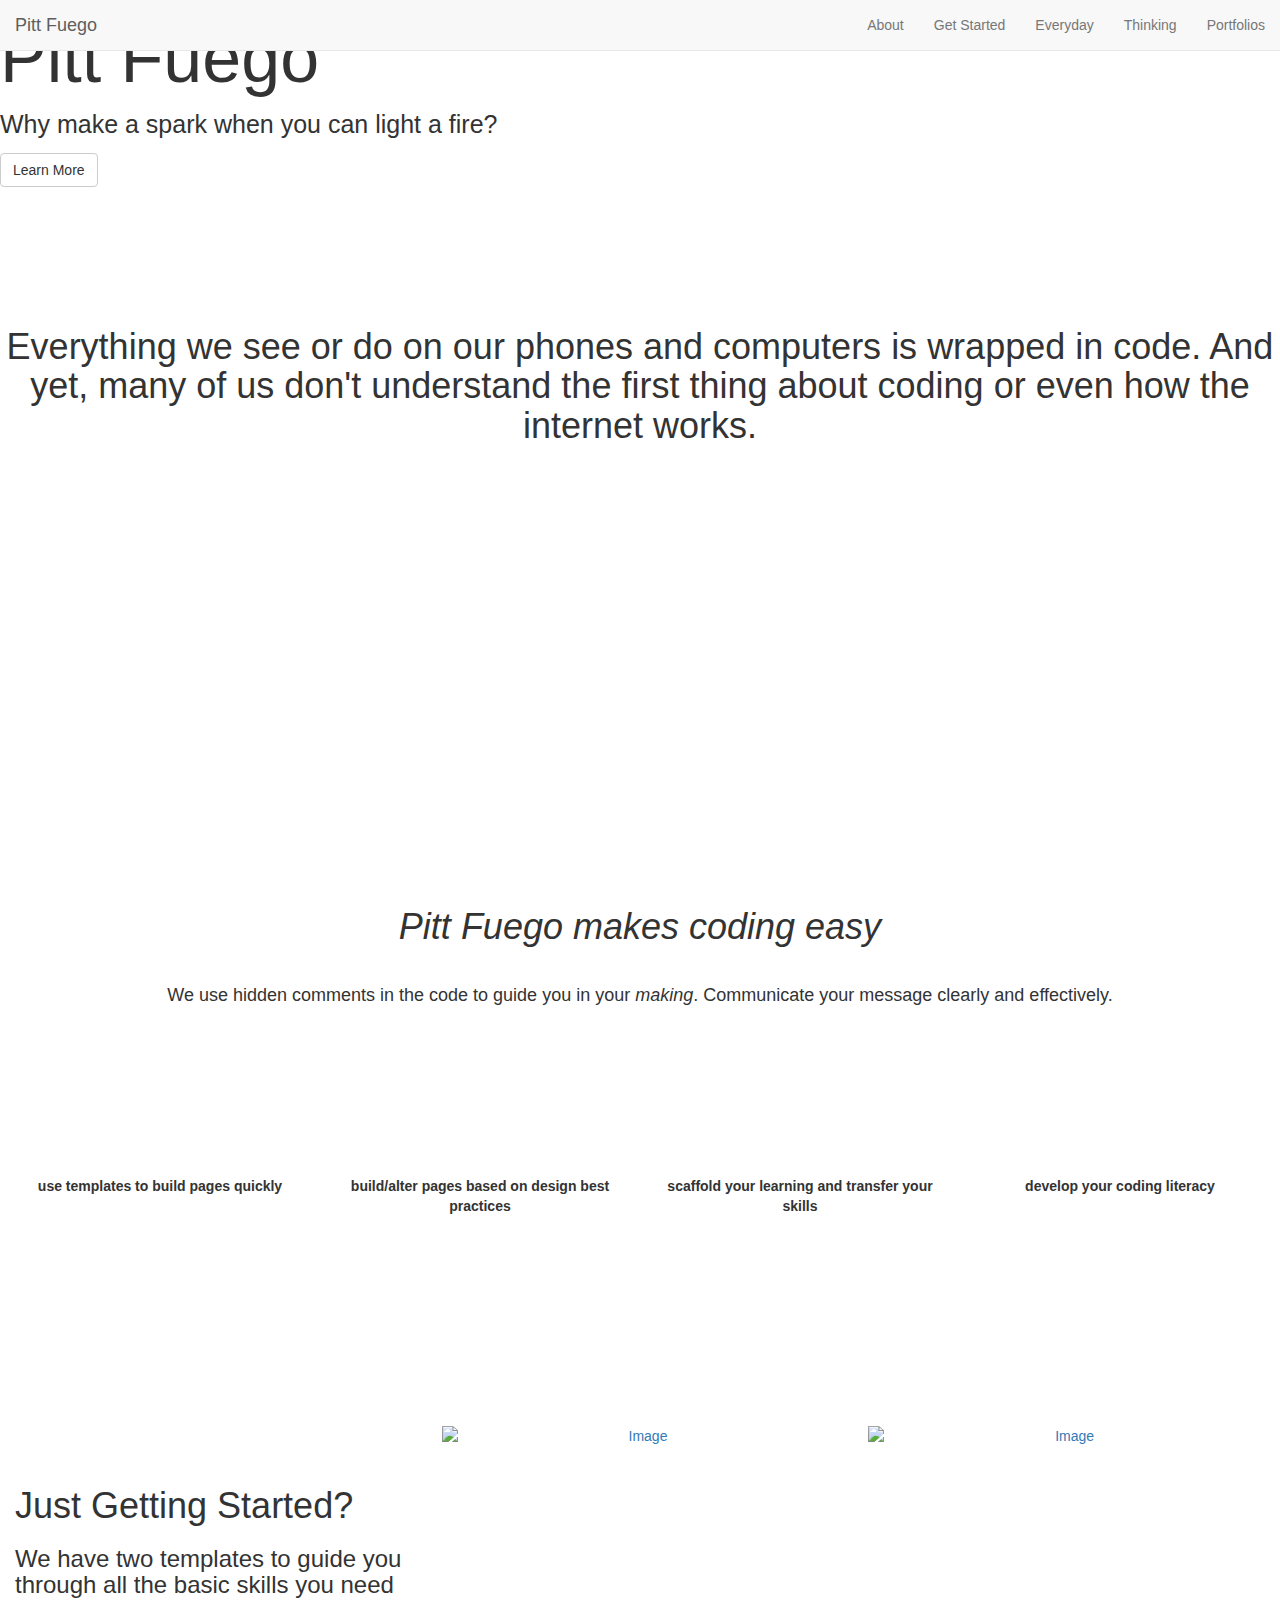
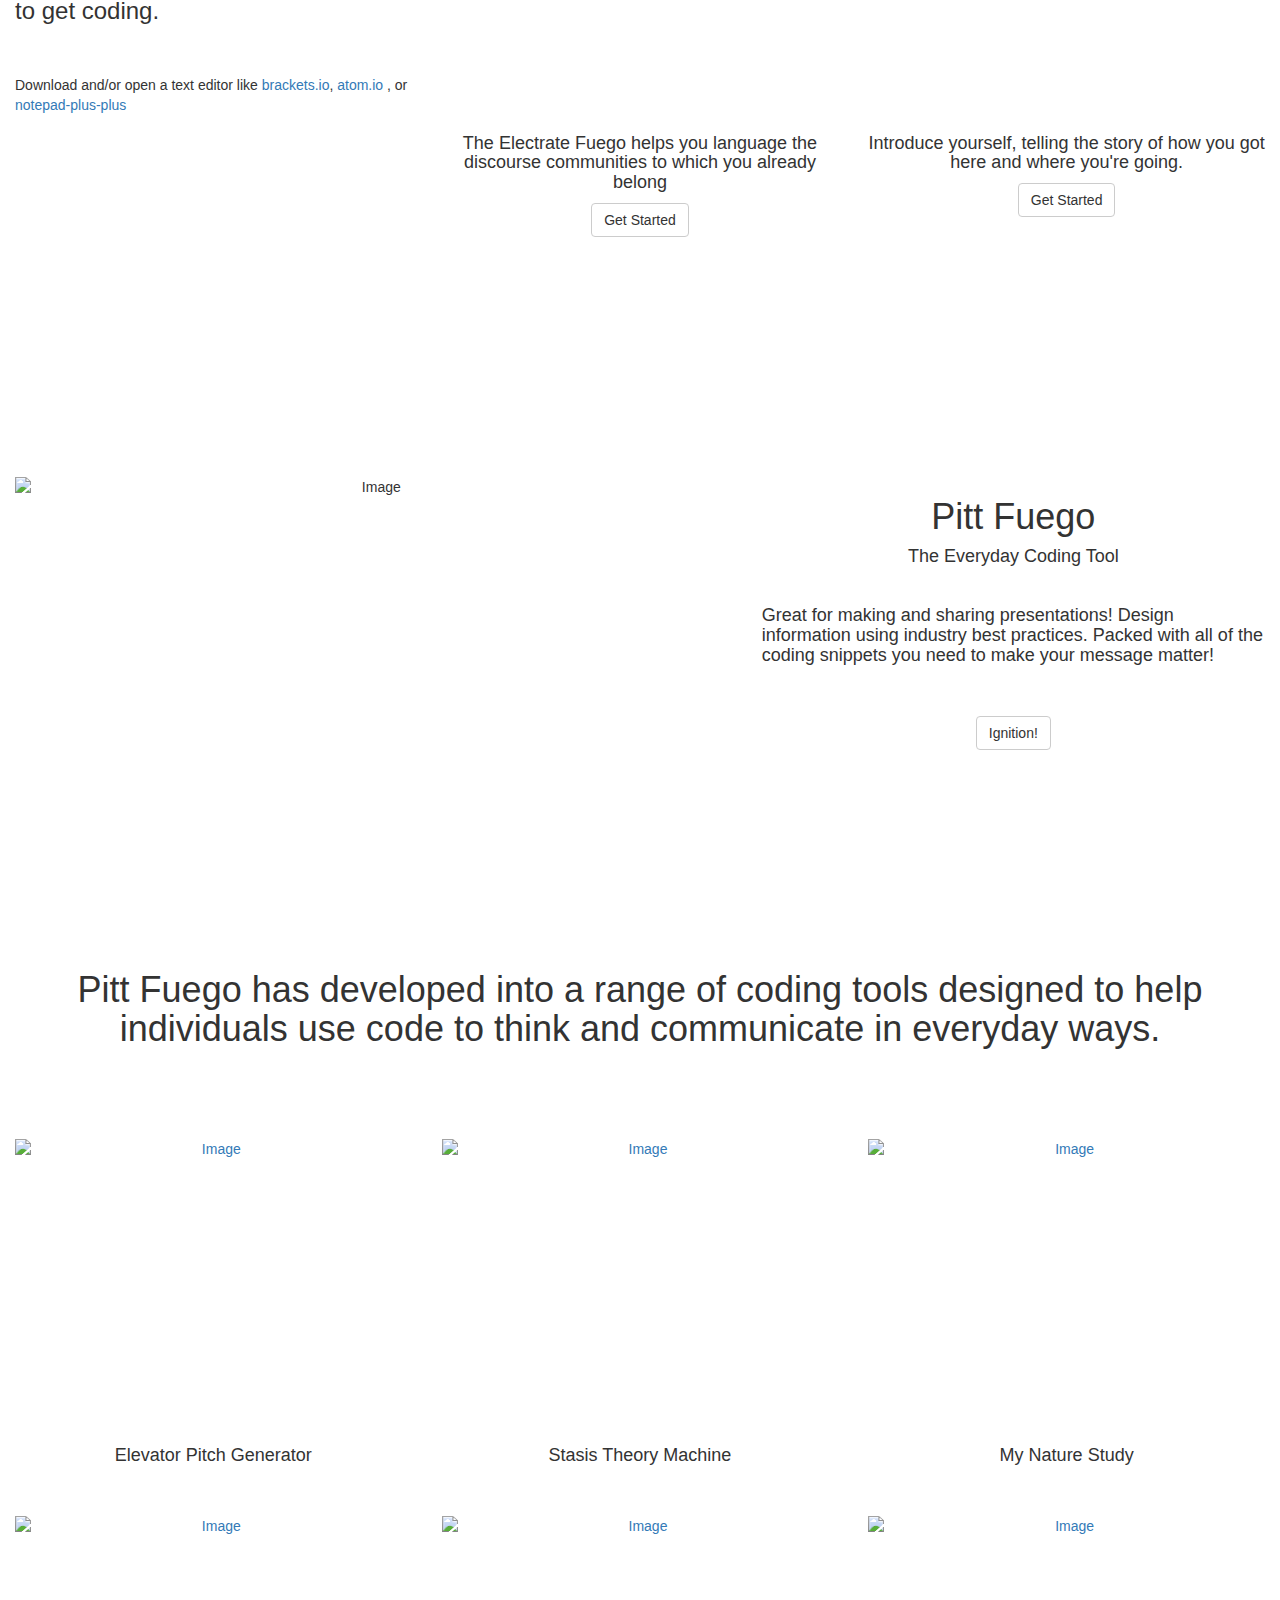
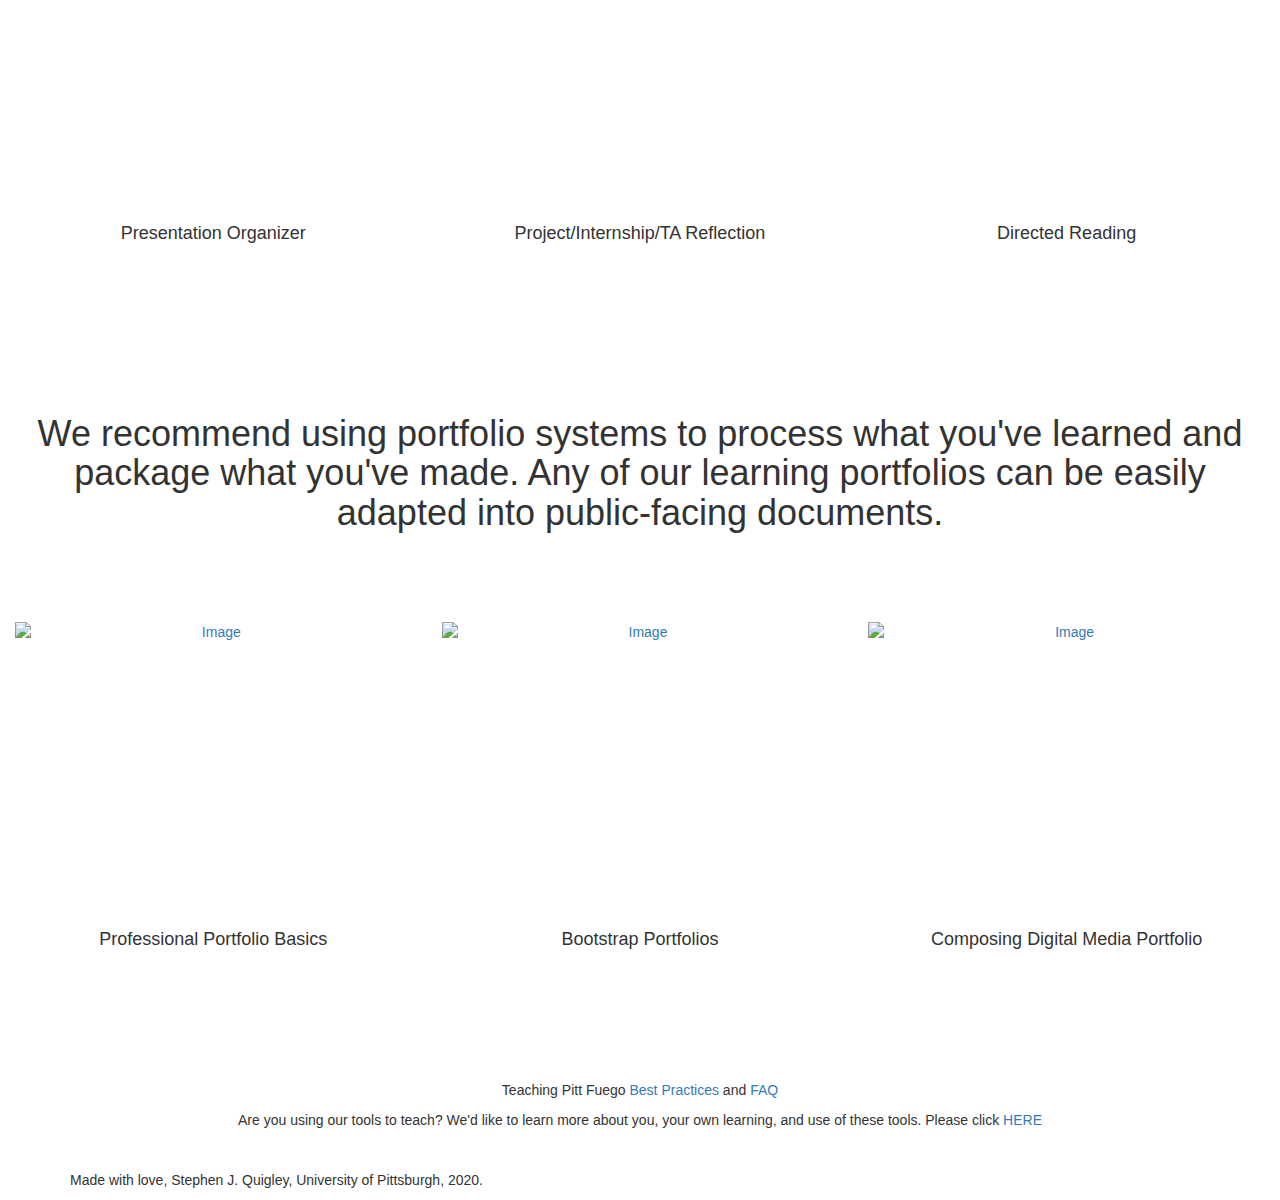
==== index.html @ 37f0c93a "Add files via upload" ====
<!DOCTYPE html>
<html lang="en">
<head>
    
  <title>Pitt Fuego</title>
  <meta charset="utf-8">
  <meta name="viewport" content="width=device-width, initial-scale=1">
    <link rel="stylesheet" type="text/css" href="style.css">
     <link rel="stylesheet" href="https://maxcdn.bootstrapcdn.com/bootstrap/3.4.1/css/bootstrap.min.css">
     <script src="https://ajax.googleapis.com/ajax/libs/jquery/3.5.1/jquery.min.js">  </script>
  <script src="https://maxcdn.bootstrapcdn.com/bootstrap/3.4.1/js/bootstrap.min.js">  </script>
     <script src="https://use.fontawesome.com/releases/v5.13.0/js/all.js" crossorigin="anonymous"></script>
    </head>
    

<body id="myPage" data-spy="scroll" data-target=".navbar" data-offset="50">
  <nav class="navbar navbar-default navbar-fixed-top">
  <div class="container-fluid">
    <div class="navbar-header">
      <button type="button" class="navbar-toggle" data-toggle="collapse" data-target="#myNavbar">
        <span class="icon-bar"></span>
        <span class="icon-bar"></span>
        <span class="icon-bar"></span>
      </button>
      <a class="navbar-brand" href="#">Pitt Fuego</a>
    </div>
    <div class="collapse navbar-collapse" id="myNavbar">
      <ul class="nav navbar-nav navbar-right">
        <li><a href="#About">About</a></li>
        <li><a href="#Start">Get Started</a></li>
        <li><a href="#Everyday">Everyday</a></li>
        <li><a href="#Thinking">Thinking</a></li>
        <li><a href="#Portfolio">Portfolios</a></li>
      </ul>
    </div>
  </div>
</nav> 
    
    
    
    
    <div class="hero-image">
  <div class="hero-text">
    <h1 style="font-size:70px;">Pitt Fuego</h1>
    <p style="font-size:25px;">Why make a spark when you can light a fire?</p>
      <a href="#About"> 
          <button type="button" class="btn btn-default">Learn More</button>
      </a>
  </div>
</div>
  
    
    
    
    
<div id="About" class="block-quote-lg text-center">
   <br><br>
          <div class="row" style="height:60vh">
                <div class="col-sm-12">

   <br>
<br>
<br>
<br>     
<h1>Everything we see or do on our phones and computers is wrapped in code. And yet, many of us don't understand the first thing about coding or even how the internet works.</h1>             
</div>
        </div>
    </div>

    

<div class="parallax-1" id="img-1"></div>
    
    
      
    
<div class="container-fluid text-center">
<br>
<br>
<br>
<br>
<br>
<br>
<div class="row">
    <h1><em>Pitt Fuego makes coding easy</em></h1>
<br>
<div class="block-quote-md text-center">
    <h4>We use hidden comments in the code to guide you in your <em>making</em>. Communicate your message clearly and effectively.</h4> 
    </div>
    </div>
<br>
<br>
<br>
<br>   
<br>
<br>

  
   <div class="row">

<div class="col-lg-3 col-md-6 text-center">
  <i class="fas fa-6x fa-copy text-primary mb-4"></i>
 <br>
     <br>
    <p><b>use templates to build pages quickly</b></p>
       </div>
       
<div class="col-lg-3 col-md-6 text-center">
    <i class="fas fa-6x fa-edit text-primary mb-4"></i>
<br>
     <br>
    <p><b>build/alter pages based on design best practices</b></p>
       </div>
 
<div class="col-lg-3 col-md-6 text-center">
    <i class="fas fa-6x fa-users-cog text-primary mb-4"></i>
<br>
     <br>
    <p><b>scaffold your learning and transfer your skills</b></p>
       </div> 

<div class="col-lg-3 col-md-6 text-center">
    <i class="fas fa-6x fa-laptop text-primary mb-4"></i>
<br>
     <br>
    <p><b>develop your coding literacy</b></p>
       </div>
       </div>
    </div>
    
    

<br>
<br>
<br>
<br>
 
    
<div id="Start" class="container-fluid bg-b">
<br>
<br>
<br>
<br> 
<br>
<br>
     <div class="row">
    <div class="col-sm-4">
        <br>
        <br>
<h1>Just Getting Started?</h1>
        
<h3>We have two templates to guide you through all the basic skills you need to get coding.</h3>
   <br> 
    <br>
        <p> Download and/or open a text editor like <a href="https://brackets.io">brackets.io</a>, <a href=https://atom.io>atom.io </a>, or <a href="notepad-plus-plus.org"> notepad-plus-plus</a></p>
    </div>
               
        <div class="col-sm-4 text-center">
             <a class="portfolio-link" data-toggle="modal" href="#portfolioModal1">
         <div class="hover">
             <div class="embed-responsive embed-responsive-4by3">
               <img src="john.png" class="img-responsive" alt="Image" > 
             </div>
                 </div>
             </a>
                 <h4>The Electrate Fuego helps you language the discourse communities to which you already belong</h4>
             <a class="portfolio-link" data-toggle="modal" href="#portfolioModal1">
          <button type="button" class="btn btn-default">Get Started</button>
      </a>     
         </div> 
       
          <div class="col-sm-4 text-center">
               <a class="portfolio-link" data-toggle="modal" href="#portfolioModal2">
         <div class="hover">
             <div class="embed-responsive embed-responsive-4by3">
               <img src="Iam.png" class="img-responsive" alt="Image" > 
                   </div>
                   </div>
              </a>
                 <h4>Introduce yourself, telling the story of how you got here and where you're going.</h4>
          <a class="portfolio-link" data-toggle="modal" href="#portfolioModal2">
          <button type="button" class="btn btn-default">Get Started</button>
      </a>    
         </div>
    </div>
<br>
<br>
<br>
<br>
<br>
<br> 
    </div>
  
    
<div id="Everyday" class="container-fluid">
<br>
<br>
<br>
<br> 
<br>
<br>
       <div class="row">
           
            <div class="col-sm-7">
               <img src="fuego.png" class="img-responsive text-center" alt="Image"> 
              </div> 
               
           
<div class="col-sm-5 text-center">
<h1>Pitt Fuego</h1>
<h4>The Everyday Coding Tool</h4>
        <br>
<div class="text-left">
<h4>Great for making and sharing presentations! Design information using industry best practices. Packed with all of the coding snippets you need to make your message matter!</h4>
    </div>
    <br>
        <br>  
<div>
             <a class="portfolio-link" data-toggle="modal" href="#portfolioModal3">
     <button type="button" class="btn btn-default">Ignition!</button>    
        </a>       
    </div>
                      
            
              </div>
           </div>
<br>
<br> 
<br>
<br>
<br>
<br>
</div>
    
    
       
    
    
<div id="Thinking" class="container-fluid text-center bg-b" style="">
   <br>
    <br>
    <br>
  <br>
      
<div class="row">
<div class="block-quote-lg text-center">
        <h1>Pitt Fuego has developed into a range of coding tools designed to help individuals use code to think and communicate in everyday ways. 
        </h1>
    </div>
    </div>
    
       <br>
    <br>
    <br>
  <br>
    
<div class="row">
              <div class="col-sm-4">
                 <a class="portfolio-link" data-toggle="modal" href="#portfolioModal4">
         <div class="hover">
             <div class="embed-responsive embed-responsive-4by3">
               <img src="elevator.png" class="img-responsive" alt="Image" > 
                     </div>
                     </div>
                  </a>
                 <h4 style="text-align: center">Elevator Pitch Generator</h4>
              </div>
    
              <div class="col-sm-4">
                  <a class="portfolio-link" data-toggle="modal" href="#portfolioModal5">
         <div class="hover">
             <div class="embed-responsive embed-responsive-4by3">
               <img src="stasis.png" class="img-responsive" alt="Image" > 
                      </div>
                      </div>
                  </a>
                 <h4 style="text-align: center">Stasis Theory Machine</h4>
              </div>

    
            <div class="col-sm-4">
                <a class="portfolio-link" data-toggle="modal" href="#portfolioModal6">
         <div class="hover">
             <div class="embed-responsive embed-responsive-4by3">
               <img src="nature.png" class="img-responsive" alt="Image" > 
             </div>
                    </div>
                </a>
                 <h4 style="text-align: center">My Nature Study</h4>
              </div>
    
    </div>
    
    <br>
    <br>
    
   
    <div class="row">
              <div class="col-sm-4">
                 <a class="portfolio-link" data-toggle="modal" href="#portfolioModal7">
         <div class="hover">
             <div class="embed-responsive embed-responsive-4by3">
               <img src="code.jpg" class="img-responsive" alt="Image" > 
                     </div>
                     </div>
                  </a>
                 <h4 style="text-align: center">Presentation Organizer</h4>
              </div>
     
        <div class="col-sm-4">
                 <a class="portfolio-link" data-toggle="modal" href="#portfolioModal8">
         <div class="hover"> 
                          <div class="embed-responsive embed-responsive-4by3">
               <img src="project.png" class="img-responsive" alt="Image" > 
                     </div>
              </div>
                  </a>
                 <h4 style="text-align: center">Project/Internship/TA Reflection</h4>
              </div>
        
          <div class="col-sm-4">
                 <a class="portfolio-link" data-toggle="modal" href="#portfolioModal9">
         <div class="hover"> 
                          <div class="embed-responsive embed-responsive-4by3">
               <img src="directedreading.png" class="img-responsive" alt="Image" > 
                     </div>
              </div>
                  </a>
                 <h4 style="text-align: center">Directed Reading</h4>
              </div>

    
            
    
    </div>
      <br>
    <br>
    <br>
    <br>
    <br>
    </div>
    
    
    
<div id="Portfolio" class="container-fluid text-center">
   <br><br>
<div class="block-quote-lg text-center">
    <h1>We recommend using portfolio systems to process what you've learned and package what you've made. Any of our learning portfolios can be easily adapted into public-facing documents.</h1> 
    </div>
    <br>
    <br>
    <br>
    <br>

    
       <div class="row">
             
               <div class="col-sm-4">
                 <a class="portfolio-link" data-toggle="modal" href="#portfolioModal13">
                <div class="hover"> 
                 <div class="embed-responsive embed-responsive-4by3">
               <img src="portfolio.png" class="img-responsive" alt="Image" > 
                     </div>
              </div>
                  </a>
                 <h4 style="text-align: center">Professional Portfolio Basics</h4>
              </div>
           
           
            <div class="col-sm-4">
                 <a class="portfolio-link" data-toggle="modal" href="#portfolioModal14">
         <div class="hover"> 
                 <div class="embed-responsive embed-responsive-4by3">
               <img src="bootstrap.png" class="img-responsive" alt="Image" > 
                     </div>
              </div>
                  </a>
                 <h4 style="text-align: center">Bootstrap Portfolios</h4>
              </div>


               <div class="col-sm-4">
                 <a class="portfolio-link" data-toggle="modal" href="#portfolioModal15">
         <div class="hover"> 
                          <div class="embed-responsive embed-responsive-4by3">
               <img src="digitalmediacourse.png" class="img-responsive" alt="Image" > 
                     </div>
              </div>
                  </a>
                 <h4 style="text-align: center">Composing Digital Media Portfolio</h4>
              </div>
           
                 
 </div>
<br>
<br>
<br>
<br>
 </div>
   <br>
<br> 

    <footer>
    <div class="container">
        
        <div class="block-quote-lg text-center">
            <p>Teaching Pitt Fuego <a href="https://github.com/Pitt-Fuego/Best_Practices.md">Best Practices</a> and <a href="https://github.com/Pitt-Fuego/FAQ.md">FAQ</a></p>
            
            
            <p>Are you using our tools to teach? We'd like to learn more about you, your own learning, and use of these tools. Please click <a href="">HERE</a></p>
     <br>
     <p></p>
    </div>
        
        
      <p>Made with love, Stephen J. Quigley, University of Pittsburgh, 2020.</p>
      </div>
  </footer>
 
        
    </body>  
</html>

    
    
        
             
               <!-- Modal 1-->
        <div class="portfolio-modal modal fade" id="portfolioModal1" tabindex="-1" role="dialog" aria-hidden="true">
    <div class="modal-dialog">
      <div class="modal-content">
        <div class="container">
          <div class="row justify-content-center">
            <div class="col-lg-6">
              <div class="modal-body ">
                   <button type="button" class="close" data-dismiss="modal">&times;</button>
                   <h2 class="text-uppercase">Electrate Fuego</h2>
                                    <p class="item-intro text-muted">Electracy Coding Tools</p>
                <img class="img-responsive" src="john.png" style="width: 550px" alt="">
        
                  <p style="max-width:550px">Hello, maker! Welcome to the Electrate Fuego web design tutorial. I'm glad you found it – for this might be a real intersection on your way to becoming. You'll make a really cool web document that not only introduces you to the other people, but will help you process how different discourse communities in your life have contributed to your arrival in this space -virtual and actual - and also contribute to where you might be going.</p> 

                  <p>See the GITHUB PROJECT <a href= "https://github.com/Pitt-Fuego/Electrate-Fuego">HERE</a> View the Demo <a href="https://pitt-fuego.github.io/Electrate-Fuego/"> HERE</a></p>
                <br>
                  
                  <button class="btn btn-primary" data-dismiss="modal" type="button">
                  <i class="fas fa-times"></i>
                  Close Project</button>
              </div>
            </div>
          </div>
        </div>
      </div>
    </div>
  </div>

             
                           <!-- Modal 2-->
        <div class="portfolio-modal modal fade" id="portfolioModal2" tabindex="-1" role="dialog" aria-hidden="true">
    <div class="modal-dialog">
      <div class="modal-content">
        <div class="container">
          <div class="row justify-content-center">
            <div class="col-lg-6">
              <div class="modal-body ">
                   <button type="button" class="close" data-dismiss="modal">&times;</button>
                  <h2 class="text-uppercase">I AM - A Project in Becoming</h2>
                                    <p class="item-intro text-muted">A great tool for making introductions</p>
                <img class="img-responsive" src="Iam.png" style="width: 550px" alt="">
        

                  <p style="max-width:550px">Using this tool, you'll use the questions of stasis theory to figure out where you stand and where you're going. You'll also learn the basics of reading through code, add/modify content, and gain a better understanding of computer science</p>
                      
                  <p>See the GITHUB PROJECT <a href= "https://github.com/Pitt-Fuego/I-am-a-project-in-becoming">HERE</a> View the Demo <a href="https://pitt-fuego.github.io/I-am-a-project-in-becoming/"> HERE</a></p>
                  <br>
                <button class="btn btn-primary" data-dismiss="modal" type="button">
                  <i class="fas fa-times"></i>
                  Close Project</button>
              </div>
            </div>
          </div>
        </div>
      </div>
    </div>
  </div>

                        <!-- Modal 3-->
           <div class="portfolio-modal modal fade" id="portfolioModal3" tabindex="-1" role="dialog" aria-hidden="true">
    <div class="modal-dialog">
      <div class="modal-content">
        <div class="container">
          <div class="row justify-content-center">
            <div class="col-lg-6">
              <div class="modal-body ">
                   <button type="button" class="close" data-dismiss="modal">&times;</button>
                  <h2 class="text-uppercase">Pitt Fuego</h2>
                                    <p class="item-intro text-muted">The everyday coding tool!</p>
                <img class="img-responsive" src="fuego.png" style="width: 550px" alt="">
        
                  <p style="max-width:550px">Pitt Fuego is designed to be fast and light. Add elements that will look good on any screen, whether you're trying to circulate a message of make a keynote visual aid. Add a QR code link to the project, and your audience will be able to easily take your message home in their pockets. Pretty cool, right?</p> 

                  <p> See the GITHUB PROJECT  <a href="https://github.com/Pitt-Fuego/pitt-fuego"> HERE</a> View the Demo <a href="https://pitt-fuego.github.io/pitt-fuego/"> HERE</a></p>
                  <br>
                <button class="btn btn-primary" data-dismiss="modal" type="button">
                  <i class="fas fa-times"></i>
                  Close Project</button>
              </div>
            </div>
          </div>
        </div>
      </div>
    </div>
  </div>

                        <!-- Modal 4-->
        <div class="portfolio-modal modal fade" id="portfolioModal4" tabindex="-1" role="dialog" aria-hidden="true">
    <div class="modal-dialog">
      <div class="modal-content">
        <div class="container">
          <div class="row justify-content-center">
            <div class="col-lg-6">
              <div class="modal-body ">
                   <button type="button" class="close" data-dismiss="modal">&times;</button>
                  <h2 class="text-uppercase">Elevator Pitch Generator</h2>
                                    <p class="item-intro text-muted">Did you know the Greeks invented the elevator?</p>
                <img class="img-responsive" src="elevator.png" style="width: 550px" alt="">
        
                  <p style="max-width:550px">It's true. The Greeks invented the elevator, and quickly realized the awkward communication that results when one is locked in a box with their interlocutor. Luckily, in addition to being great inventors, the Greeks were also skilled rhetoricians.</p>
                  <p style="max-width:550px"> Open this generator and follow the directions to utilize the available means of persuasion to concisely language exactly what you want to say. The result: an elevator pitch. <em>Ding!</em> - Doors Closing - How high do you want to go?"</p> 

                  <p> See the GITHUB PROJECT <a href="https://github.com/Pitt-Fuego/elevator-pitch-generator">HERE</a> View the Demo <a href="https://pitt-fuego.github.io/elevator-pitch-generator">HERE</a></p>
                  <br>
                <button class="btn btn-primary" data-dismiss="modal" type="button">
                  <i class="fas fa-times"></i>
                  Close Project</button>
              </div>
            </div>
          </div>
        </div>
      </div>
    </div>
  </div>

                        <!-- Modal 5-->
        <div class="portfolio-modal modal fade" id="portfolioModal5" tabindex="-1" role="dialog" aria-hidden="true">
    <div class="modal-dialog">
      <div class="modal-content">
        <div class="container">
          <div class="row justify-content-center">
            <div class="col-lg-6">
              <div class="modal-body ">
                   <button type="button" class="close" data-dismiss="modal">&times;</button>
                  <h2 class="text-uppercase">Stasis Theory Machine</h2>
                                    <p class="item-intro text-muted">The original global positioning tool</p>
                <img class="img-responsive" src="stasis.png" style="width: 550px" alt="">
        
                    <p style="max-width:550px">Most people would say the goal of stasis theory is a kind of stopping. But I would argue that we're actually figuring out how and why people are moving in different directions and different speeds in relation to one another. I like to use stasis theory to better understand this movement with the goal of addressing my own direction and speed, and possibly convincing others to do the same.</p> 
                  
                  <p style="max-width:550px">In this doc., you will work through the four questions of stasis: conjecture, definition, quality, and policy. This method is tried and true, 100% guaranteed to help you say something meaningful about almost anything. While the Greeks used it to help them explore questions and issues, the design can easily be adapted to other ends. </p> 
                
                      <p>See the GITHUB PROJECT <a href= "https://github.com/Pitt-Fuego/stasis-theory-machine">HERE</a> View the Demo <a href="https://pitt-fuego.github.io/stasis-theory-machine/">HERE</a></p>
                  <br>
                  <br>
                <button class="btn btn-primary" data-dismiss="modal" type="button">
                  <i class="fas fa-times"></i>
                  Close Project</button>  
              </div>
            </div>
          </div>
        </div>
      </div>
    </div>
  </div>

                        <!-- Modal 6-->
        <div class="portfolio-modal modal fade" id="portfolioModal6" tabindex="-1" role="dialog" aria-hidden="true">
    <div class="modal-dialog">
      <div class="modal-content">
        <div class="container">
          <div class="row justify-content-center">
            <div class="col-lg-6">
              <div class="modal-body ">
                   <button type="button" class="close" data-dismiss="modal">&times;</button>
                  <h2 class="text-uppercase">My Nature Study</h2>
                                    <p class="item-intro text-muted">Embed in nature and learn to code our networked ecology</p>
                <img class="img-responsive" src="nature.png" style="width: 550px" alt="">
        
                  <p style="max-width:550px">We've adapted the holistic, nature-centered methods we witnessed in the field to create My Nature Study, a coding template offering students an opportunity to work with tools to construct meaning in their world. Through this project of languaging and communicating their relationship with the natural environment, students will learn essential computer science concepts and learn to read/edit .html and .css documents.</p> 

                  <p>See the Project Page <a href="https://sjquigley.github.io/mutimodal-nature-studies/">HERE</a></p>
                  <br>
                <button class="btn btn-primary" data-dismiss="modal" type="button">
                  <i class="fas fa-times"></i>
                  Close Project</button>
              </div>
            </div>
          </div>
        </div>
      </div>
    </div>
  </div>

                        <!-- Modal 7-->
        <div class="portfolio-modal modal fade" id="portfolioModal7" tabindex="-1" role="dialog" aria-hidden="true">
    <div class="modal-dialog">
      <div class="modal-content">
        <div class="container">
          <div class="row justify-content-center">
            <div class="col-lg-6">
              <div class="modal-body ">
                   <button type="button" class="close" data-dismiss="modal">&times;</button>
                  <h2 class="text-uppercase">Presentation Organizers</h2>
                                    <p class="item-intro text-muted">Lean on the available means of persuasion to help you organize your message</p>
                <img class="img-responsive" src="code.jpg" style="width: 550px" alt="">
        
                  <p style="max-width:550px">Lean on the available means of persuasion to help you organize your message</p> 
                  
                  <br>

                  <p>Coming Soon! <a href=""></a></p>
                <button class="btn btn-primary" data-dismiss="modal" type="button">
                  <i class="fas fa-times"></i>
                  Close Project</button>
              </div>
            </div>
          </div>
        </div>
      </div>
    </div>
  </div>


 <!-- Modal 8-->
        <div class="portfolio-modal modal fade" id="portfolioModal8" tabindex="-1" role="dialog" aria-hidden="true">
    <div class="modal-dialog">
      <div class="modal-content">
        <div class="container">
          <div class="row justify-content-center">
            <div class="col-lg-6">
              <div class="modal-body ">
                   <button type="button" class="close" data-dismiss="modal">&times;</button>
                  <h2 class="text-uppercase">Project/Internship/TA Reflection</h2>
                                    <p class="item-intro text-muted">Process and Package your Experience</p>
                <img class="img-responsive" src="project.png" style="width: 550px" alt="">
        <br>
                  <p style="max-width:550px">In this project, you will make a really cool web document that helps you process your learning experience, learn a little bit about coding, and strategically package the work you have accomplished in your project/internship/teaching assistantship.</p> 

                  <p>See the Project Page <a href= "https://github.com/Pitt-Fuego/project-reflection">HERE</a></p>
                <br>
                  <p>See the Demo <a href= "https://pitt-fuego.github.io/project-reflection/">HERE</a></p>
                <br>
                <button class="btn btn-primary" data-dismiss="modal" type="button">
                  <i class="fas fa-times"></i>
                  Close Project</button>
              </div>
            </div>
          </div>
        </div>
      </div>
    </div>
  </div>   
                    
                                                               <!-- Modal 9-->
        <div class="portfolio-modal modal fade" id="portfolioModal9" tabindex="-1" role="dialog" aria-hidden="true">
    <div class="modal-dialog">
      <div class="modal-content">
        <div class="container">
          <div class="row justify-content-center">
            <div class="col-lg-6">
              <div class="modal-body ">
                   <button type="button" class="close" data-dismiss="modal">&times;</button>
                  <h2 class="text-uppercase">Directed Reading</h2>
                                    <p class="item-intro text-muted"></p>
                <img class="img-responsive" src="directedreading.png" style="width: 550px" alt="">
        <br>
                  <p style="max-width:550px">This Tool Helps Students think critically about their readings and connect ideas together.</p> 

                  <p>See the Project Page <a href= "https://github.com/Pitt-Fuego/Directed-Reading">HERE</a></p>
                     <p>See the Demo <a href= "https://pitt-fuego.github.io/Directed-Reading/">HERE</a></p>
                <br>
                <button class="btn btn-primary" data-dismiss="modal" type="button">
                  <i class="fas fa-times"></i>
                  Close Project</button>
              </div>
            </div>
          </div>
        </div>
      </div>
    </div>
  </div>

    <!-- Modal 10-->
        <div class="portfolio-modal modal fade" id="portfolioModal10" tabindex="-1" role="dialog" aria-hidden="true">
    <div class="modal-dialog">
      <div class="modal-content">
        <div class="container">
          <div class="row justify-content-center">
            <div class="col-lg-6">
              <div class="modal-body ">
                   <button type="button" class="close" data-dismiss="modal">&times;</button>
                  <h2 class="text-uppercase">Content</h2>
                                    <p class="item-intro text-muted">Content</p>
                <img class="img-responsive" src="Iam.png" style="width: 550px" alt="">
        
                  <p style="max-width:550px">Content</p> 

                  <p><a href= "">HERE</a></p>
                <br>
                <button class="btn btn-primary" data-dismiss="modal" type="button">
                  <i class="fas fa-times"></i>
                  Close Project</button>
              </div>
            </div>
          </div>
        </div>
      </div>
    </div>
  </div>

    <!-- Modal 11-->
        <div class="portfolio-modal modal fade" id="portfolioModal11" tabindex="-1" role="dialog" aria-hidden="true">
    <div class="modal-dialog">
      <div class="modal-content">
        <div class="container">
          <div class="row justify-content-center">
            <div class="col-lg-6">
              <div class="modal-body ">
                   <button type="button" class="close" data-dismiss="modal">&times;</button>
                  <h2 class="text-uppercase">Content</h2>
                                    <p class="item-intro text-muted">Content</p>
                <img class="img-responsive" src="Iam.png" style="width: 550px" alt="">
        
                  <p style="max-width:550px">Content</p> 

                  <p><a href= "">HERE</a></p>
                <br>
                <button class="btn btn-primary" data-dismiss="modal" type="button">
                  <i class="fas fa-times"></i>
                  Close Project</button>
              </div>
            </div>
          </div>
        </div>
      </div>
    </div>
  </div>


    <!-- Modal 12-->
        <div class="portfolio-modal modal fade" id="portfolioModal12" tabindex="-1" role="dialog" aria-hidden="true">
    <div class="modal-dialog">
      <div class="modal-content">
        <div class="container">
          <div class="row justify-content-center">
            <div class="col-lg-6">
              <div class="modal-body ">
                   <button type="button" class="close" data-dismiss="modal">&times;</button>
                  <h2 class="text-uppercase">Content</h2>
                                    <p class="item-intro text-muted">Content</p>
                <img class="img-responsive" src="Iam.png" style="width: 550px" alt="">
        
                  <p style="max-width:550px">Content</p> 

                  <p><a href= "">HERE</a></p>
                <br>
                <button class="btn btn-primary" data-dismiss="modal" type="button">
                  <i class="fas fa-times"></i>
                  Close Project</button>
              </div>
            </div>
          </div>
        </div>
      </div>
    </div>
  </div>

     

     <!-- Modal 13-->
        <div class="portfolio-modal modal fade" id="portfolioModal13" tabindex="-1" role="dialog" aria-hidden="true">
    <div class="modal-dialog">
      <div class="modal-content">
        <div class="container">
          <div class="row justify-content-center">
            <div class="col-lg-6">
              <div class="modal-body ">
                   <button type="button" class="close" data-dismiss="modal">&times;</button>
                  <h2 class="text-uppercase">Professional Portfolio</h2>
                                    <p class="item-intro text-muted">Starter Content</p>
                <img class="img-responsive" src="portfolio.png" style="width: 550px" alt="">
        
                  <p style="max-width:550px">Ok, here is all the stuff you need to get going using a bootstrap base. Head over to Bootstrap's Startstrap should you need extra code snippets.</p> 

                  <p>See the Project Page <a href= "https://github.com/Pitt-Fuego/professional-website-basics">HERE</a></p> 
                  <p>View the live demo <a href= "https://pitt-fuego.github.io/professional-website-basics/">HERE</a></p>
                <br>
                <button class="btn btn-primary" data-dismiss="modal" type="button">
                  <i class="fas fa-times"></i>
                  Close Project</button>
              </div>
            </div>
          </div>
        </div>
      </div>
    </div>
  </div>    
                                                          <!-- Modal 14-->
        <div class="portfolio-modal modal fade" id="portfolioModal14" tabindex="-1" role="dialog" aria-hidden="true">
    <div class="modal-dialog">
      <div class="modal-content">
        <div class="container">
          <div class="row justify-content-center">
            <div class="col-lg-6">
              <div class="modal-body ">
                   <button type="button" class="close" data-dismiss="modal">&times;</button>
                  <h2 class="text-uppercase">Bootstrap Portfolios</h2>
                                    <p class="item-intro text-muted">.css style, y'all!</p>
                <img class="img-responsive" src="bootstrap.png" style="width: 550px" alt="">
        
                  <p style="max-width:550px">Bootstrap provides .html snippets and web templates that sync to Bootstrap CSS master stylings. With Bootstrap, you'll be able to make stylish websites that follow UI design best practices. We've provided PDF tutorials you can follow to make your own Bootstrap site and host it on a server using an FTP tool. <em>Sorry, we lost you?</em> We'll explain how it all works in the our tutorial. Why Bootstrap? Two reasons: First, Bootstrap offers free "Startstrap" themes that demonstrate current trends in UI design...and they look great. Second, it's always good to see how other people work with code. You got this!</p>
                  
                  <p>MAC USERS <a href= "mac_bootstrap_how_to_website.pdf">OPEN PDF</a></p>
                  <p>WINDOWS USERS <a href= "windows_bootstrap_howto_website.pdf">OPEN PDF</a></p>
                <br>
                <button class="btn btn-primary" data-dismiss="modal" type="button">
                  <i class="fas fa-times"></i>
                  Close Project</button>
              </div>
            </div>
          </div>
        </div>
      </div>
    </div>
  </div>

                   <!-- Modal 15-->
        <div class="portfolio-modal modal fade" id="portfolioModal15" tabindex="-1" role="dialog" aria-hidden="true">
    <div class="modal-dialog">
      <div class="modal-content">
        <div class="container">
          <div class="row justify-content-center">
            <div class="col-lg-6">
              <div class="modal-body ">
                   <button type="button" class="close" data-dismiss="modal">&times;</button>
                  <h2 class="text-uppercase">Digital Making Portfolio</h2>
                                    <p class="item-intro text-muted">A scaffolded approach to multimodal making</p>
                <img class="img-responsive" src="digitalmediacourse.png" style="width: 550px" alt="">
        <br>
                  <p style="max-width:550px">I use this portfolio in my digital media productions course following the scaffolding method I developed to teach digital literacy.</p>
                  <br>
                 <p>See the Project Page <a href="https://github.com/Pitt-Fuego/digital-media-course-portfolio">HERE</a></p>
                  
                  <p>View the Demo <a href="https://pitt-fuego.github.io/digital-media-course-portfolio/">HERE</a></p>
                  <br>
                <button class="btn btn-primary" data-dismiss="modal" type="button">
                  <i class="fas fa-times"></i>
                  Close Project</button>
              </div>
            </div>
          </div>
        </div>
      </div>
    </div>
  </div>
          
    
          <!-- Modal 16-->
        <div class="portfolio-modal modal fade" id="portfolioModal16" tabindex="-1" role="dialog" aria-hidden="true">
    <div class="modal-dialog">
      <div class="modal-content">
        <div class="container">
          <div class="row justify-content-center">
            <div class="col-lg-6">
              <div class="modal-body ">
                   <button type="button" class="close" data-dismiss="modal">&times;</button>
                  <h2 class="text-uppercase">Content</h2>
                                    <p class="item-intro text-muted">Content</p>
                <img class="img-responsive" src="Iam.png" style="width: 550px" alt="">
        
                  <p style="max-width:550px">Content</p> 

                  <p><a href= "">HERE</a></p>
                <br>
                <button class="btn btn-primary" data-dismiss="modal" type="button">
                  <i class="fas fa-times"></i>
                  Close Project</button>
              </div>
            </div>
          </div>
        </div>
      </div>
    </div>
  </div>

    <!-- Modal 17-->
        <div class="portfolio-modal modal fade" id="portfolioModal17" tabindex="-1" role="dialog" aria-hidden="true">
    <div class="modal-dialog">
      <div class="modal-content">
        <div class="container">
          <div class="row justify-content-center">
            <div class="col-lg-6">
              <div class="modal-body ">
                   <button type="button" class="close" data-dismiss="modal">&times;</button>
                  <h2 class="text-uppercase">Content</h2>
                                    <p class="item-intro text-muted">Content</p>
                <img class="img-responsive" src="Iam.png" style="width: 550px" alt="">
        
                  <p style="max-width:550px">Content</p> 

                  <p><a href= "">HERE</a></p>
                <br>
                <button class="btn btn-primary" data-dismiss="modal" type="button">
                  <i class="fas fa-times"></i>
                  Close Project</button>
              </div>
            </div>
          </div>
        </div>
      </div>
    </div>
  </div>

    <!-- Modal 18-->
        <div class="portfolio-modal modal fade" id="portfolioModal18" tabindex="-1" role="dialog" aria-hidden="true">
    <div class="modal-dialog">
      <div class="modal-content">
        <div class="container">
          <div class="row justify-content-center">
            <div class="col-lg-6">
              <div class="modal-body ">
                   <button type="button" class="close" data-dismiss="modal">&times;</button>
                  <h2 class="text-uppercase">Content</h2>
                                    <p class="item-intro text-muted">Content</p>
                <img class="img-responsive" src="Iam.png" style="width: 550px" alt="">
        
                  <p style="max-width:550px">Content</p> 

                  <p><a href= "">HERE</a></p>
                <br>
                <button class="btn btn-primary" data-dismiss="modal" type="button">
                  <i class="fas fa-times"></i>
                  Close Project</button>
              </div>
            </div>
          </div>
        </div>
      </div>
    </div>
  </div>
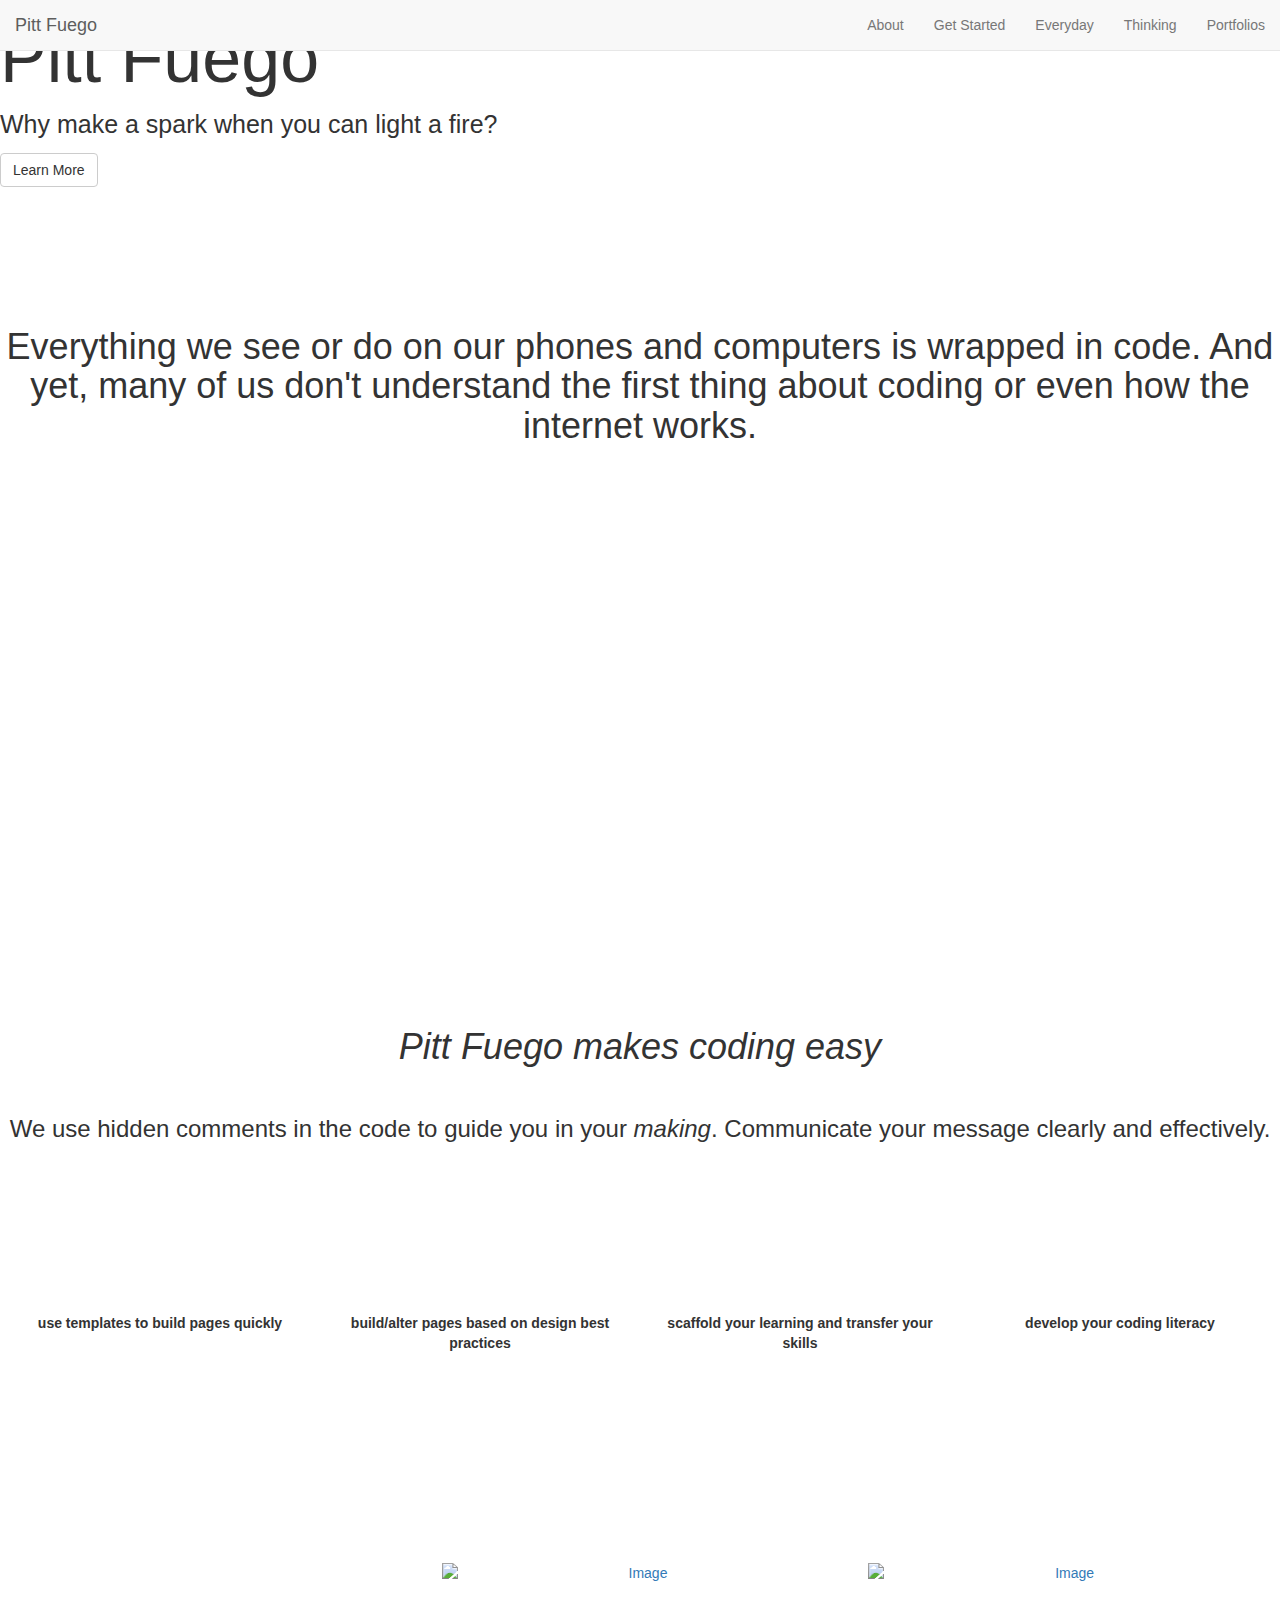
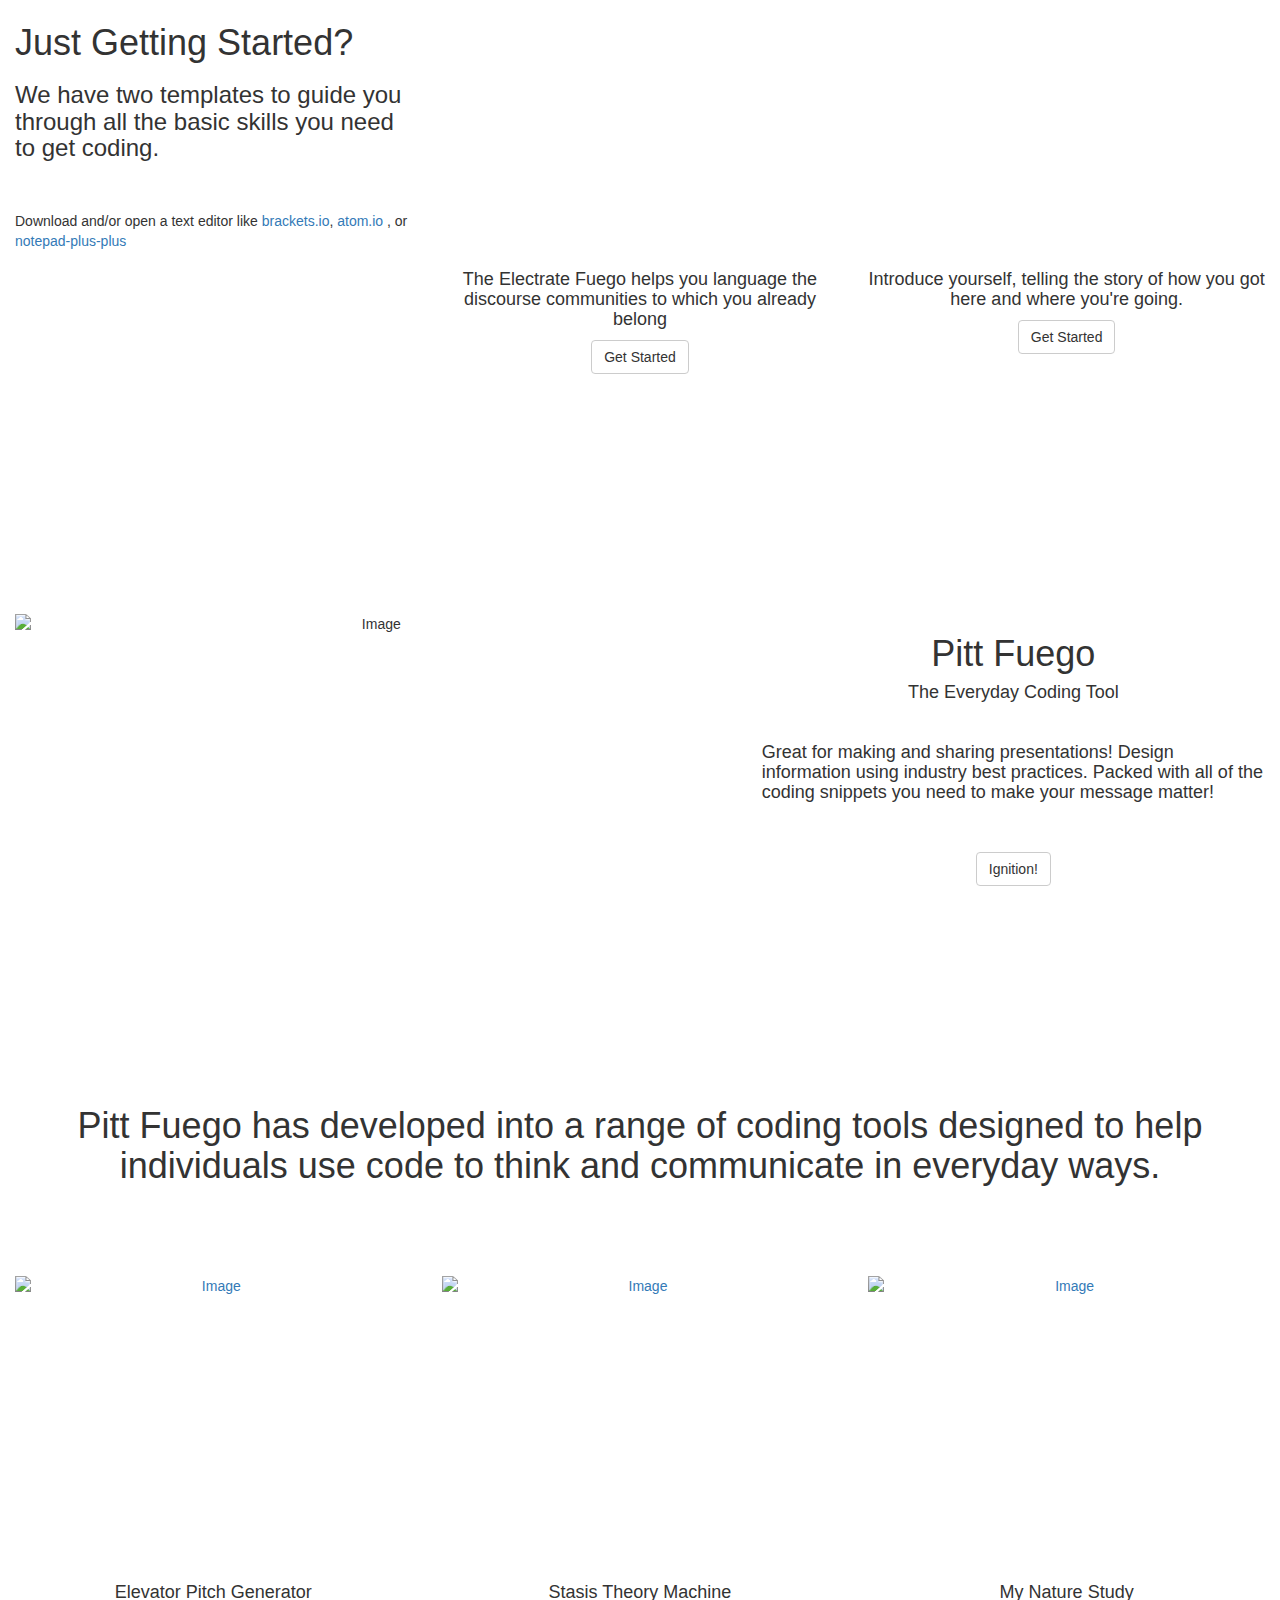
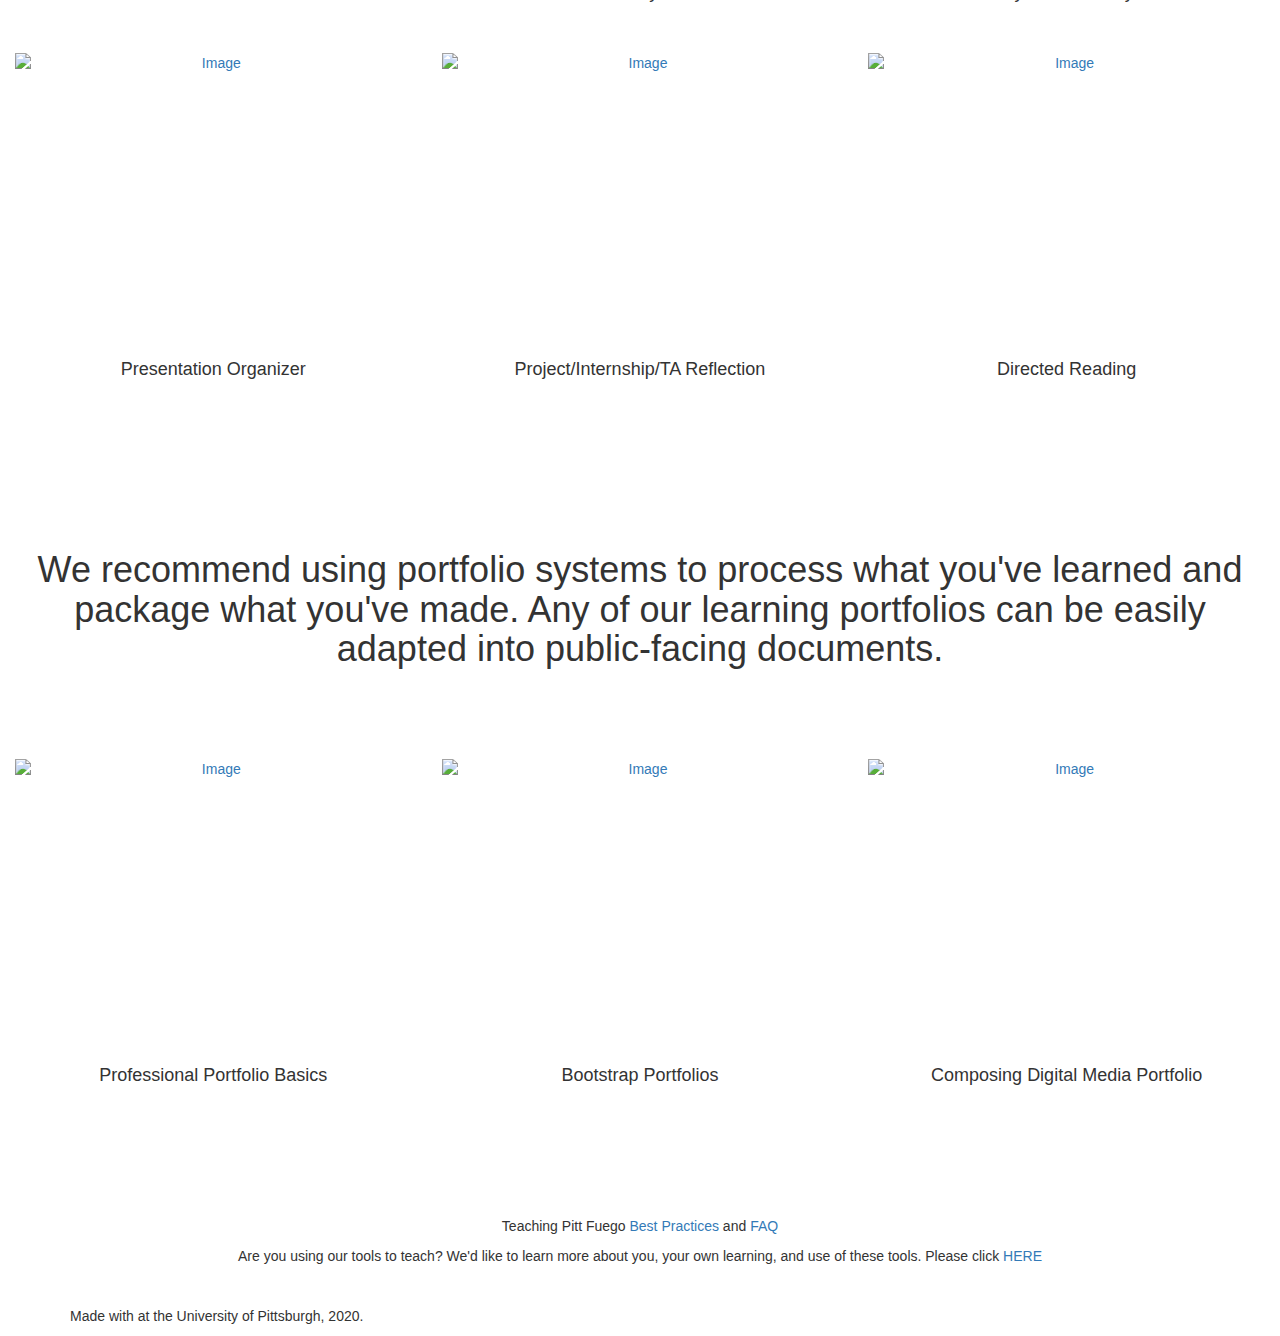
==== commit 941c7ef5: "Add files via upload" ====
--- a/index.html
+++ b/index.html
@@ -62,13 +62,18 @@
 <br>
 <br>
 <br>     
-<h1>Everything we see or do on our phones and computers is wrapped in code. And yet, many of us don't understand the first thing about coding or even how the internet works.</h1>             
+<h1>Everything we see or do on our phones and computers is wrapped in code. And yet, many of us don't understand the first thing about coding or even how the internet works.</h1> 
+
 </div>
         </div>
     </div>
 
-    
-
+<br>
+<br>
+<br>    
+<br>
+<br>
+<br> 
 <div class="parallax-1" id="img-1"></div>
     
     
@@ -85,7 +90,7 @@
     <h1><em>Pitt Fuego makes coding easy</em></h1>
 <br>
 <div class="block-quote-md text-center">
-    <h4>We use hidden comments in the code to guide you in your <em>making</em>. Communicate your message clearly and effectively.</h4> 
+    <h3>We use hidden comments in the code to guide you in your <em>making</em>. Communicate your message clearly and effectively.</h3> 
     </div>
     </div>
 <br>
@@ -152,33 +157,33 @@
 <h3>We have two templates to guide you through all the basic skills you need to get coding.</h3>
    <br> 
     <br>
-        <p> Download and/or open a text editor like <a href="https://brackets.io">brackets.io</a>, <a href=https://atom.io>atom.io </a>, or <a href="notepad-plus-plus.org"> notepad-plus-plus</a></p>
+        <p> Download and/or open a text editor like <a href="https://brackets.io">brackets.io</a>, <a href="https://atom.io">atom.io </a>, or <a href="https://notepad-plus-plus.org/downloads/"> notepad-plus-plus</a></p>
     </div>
                
         <div class="col-sm-4 text-center">
-             <a class="portfolio-link" data-toggle="modal" href="#portfolioModal1">
+             <a class="modal-link" data-toggle="modal" href="#Modal1">
          <div class="hover">
              <div class="embed-responsive embed-responsive-4by3">
-               <img src="john.png" class="img-responsive" alt="Image" > 
+               <img src="images/john.png" class="img-responsive" alt="Image" > 
              </div>
                  </div>
              </a>
                  <h4>The Electrate Fuego helps you language the discourse communities to which you already belong</h4>
-             <a class="portfolio-link" data-toggle="modal" href="#portfolioModal1">
+             <a class="modal-link" data-toggle="modal" href="#Modal1">
           <button type="button" class="btn btn-default">Get Started</button>
       </a>     
          </div> 
        
           <div class="col-sm-4 text-center">
-               <a class="portfolio-link" data-toggle="modal" href="#portfolioModal2">
+               <a class="modal-link" data-toggle="modal" href="#Modal2">
          <div class="hover">
              <div class="embed-responsive embed-responsive-4by3">
-               <img src="Iam.png" class="img-responsive" alt="Image" > 
+               <img src="images/Iam.png" class="img-responsive" alt="Image" > 
                    </div>
                    </div>
               </a>
                  <h4>Introduce yourself, telling the story of how you got here and where you're going.</h4>
-          <a class="portfolio-link" data-toggle="modal" href="#portfolioModal2">
+          <a class="portfolio-link" data-toggle="modal" href="#Modal2">
           <button type="button" class="btn btn-default">Get Started</button>
       </a>    
          </div>
@@ -202,7 +207,7 @@
        <div class="row">
            
             <div class="col-sm-7">
-               <img src="fuego.png" class="img-responsive text-center" alt="Image"> 
+               <img src="images/fuego.png" class="img-responsive text-center" alt="Image"> 
               </div> 
                
            
@@ -216,7 +221,7 @@
     <br>
         <br>  
 <div>
-             <a class="portfolio-link" data-toggle="modal" href="#portfolioModal3">
+             <a class="modal-link" data-toggle="modal" href="#Modal3">
      <button type="button" class="btn btn-default">Ignition!</button>    
         </a>       
     </div>
@@ -256,10 +261,10 @@
     
 <div class="row">
               <div class="col-sm-4">
-                 <a class="portfolio-link" data-toggle="modal" href="#portfolioModal4">
+                 <a class="modal-link" data-toggle="modal" href="#Modal4">
          <div class="hover">
              <div class="embed-responsive embed-responsive-4by3">
-               <img src="elevator.png" class="img-responsive" alt="Image" > 
+               <img src="images/elevator.png" class="img-responsive" alt="Image" > 
                      </div>
                      </div>
                   </a>
@@ -267,10 +272,10 @@
               </div>
     
               <div class="col-sm-4">
-                  <a class="portfolio-link" data-toggle="modal" href="#portfolioModal5">
+                  <a class="modal-link" data-toggle="modal" href="#Modal5">
          <div class="hover">
              <div class="embed-responsive embed-responsive-4by3">
-               <img src="stasis.png" class="img-responsive" alt="Image" > 
+               <img src="images/stasis.png" class="img-responsive" alt="Image" > 
                       </div>
                       </div>
                   </a>
@@ -279,10 +284,10 @@
 
     
             <div class="col-sm-4">
-                <a class="portfolio-link" data-toggle="modal" href="#portfolioModal6">
+                <a class="modal-link" data-toggle="modal" href="#Modal6">
          <div class="hover">
              <div class="embed-responsive embed-responsive-4by3">
-               <img src="nature.png" class="img-responsive" alt="Image" > 
+               <img src="images/nature.png" class="img-responsive" alt="Image" > 
              </div>
                     </div>
                 </a>
@@ -297,10 +302,10 @@
    
     <div class="row">
               <div class="col-sm-4">
-                 <a class="portfolio-link" data-toggle="modal" href="#portfolioModal7">
+                 <a class="modal-link" data-toggle="modal" href="#Modal7">
          <div class="hover">
              <div class="embed-responsive embed-responsive-4by3">
-               <img src="code.jpg" class="img-responsive" alt="Image" > 
+               <img src="images/code.jpg" class="img-responsive" alt="Image" > 
                      </div>
                      </div>
                   </a>
@@ -308,10 +313,10 @@
               </div>
      
         <div class="col-sm-4">
-                 <a class="portfolio-link" data-toggle="modal" href="#portfolioModal8">
+                 <a class="modal-link" data-toggle="modal" href="#Modal8">
          <div class="hover"> 
                           <div class="embed-responsive embed-responsive-4by3">
-               <img src="project.png" class="img-responsive" alt="Image" > 
+               <img src="images/project.png" class="img-responsive" alt="Image" > 
                      </div>
               </div>
                   </a>
@@ -319,10 +324,10 @@
               </div>
         
           <div class="col-sm-4">
-                 <a class="portfolio-link" data-toggle="modal" href="#portfolioModal9">
+                 <a class="modal-link" data-toggle="modal" href="#Modal9">
          <div class="hover"> 
                           <div class="embed-responsive embed-responsive-4by3">
-               <img src="directedreading.png" class="img-responsive" alt="Image" > 
+               <img src="images/directedreading.png" class="img-responsive" alt="Image" > 
                      </div>
               </div>
                   </a>
@@ -356,10 +361,10 @@
        <div class="row">
              
                <div class="col-sm-4">
-                 <a class="portfolio-link" data-toggle="modal" href="#portfolioModal13">
+                 <a class="modal-link" data-toggle="modal" href="#Modal13">
                 <div class="hover"> 
                  <div class="embed-responsive embed-responsive-4by3">
-               <img src="portfolio.png" class="img-responsive" alt="Image" > 
+               <img src="images/portfolio.png" class="img-responsive" alt="Image" > 
                      </div>
               </div>
                   </a>
@@ -368,10 +373,10 @@
            
            
             <div class="col-sm-4">
-                 <a class="portfolio-link" data-toggle="modal" href="#portfolioModal14">
+                 <a class="modal-link" data-toggle="modal" href="#Modal14">
          <div class="hover"> 
                  <div class="embed-responsive embed-responsive-4by3">
-               <img src="bootstrap.png" class="img-responsive" alt="Image" > 
+               <img src="images/bootstrap.png" class="img-responsive" alt="Image" > 
                      </div>
               </div>
                   </a>
@@ -380,10 +385,10 @@
 
 
                <div class="col-sm-4">
-                 <a class="portfolio-link" data-toggle="modal" href="#portfolioModal15">
+                 <a class="modal-link" data-toggle="modal" href="#Modal15">
          <div class="hover"> 
                           <div class="embed-responsive embed-responsive-4by3">
-               <img src="digitalmediacourse.png" class="img-responsive" alt="Image" > 
+               <img src="images/digitalmediacourse.png" class="img-responsive" alt="Image" > 
                      </div>
               </div>
                   </a>
@@ -404,8 +409,7 @@
     <div class="container">
         
         <div class="block-quote-lg text-center">
-            <p>Teaching Pitt Fuego <a href="https://github.com/Pitt-Fuego/Best_Practices.md">Best Practices</a> and <a href="https://github.com/Pitt-Fuego/FAQ.md">FAQ</a></p>
-            
+            <p>Teaching Pitt Fuego <a class="Best Practices" data-toggle="modal" href="#Modal19">Best Practices</a> and <a class="FAQ" data-toggle="modal" href="#Modal20">FAQ</a></p>
             
             <p>Are you using our tools to teach? We'd like to learn more about you, your own learning, and use of these tools. Please click <a href="">HERE</a></p>
      <br>
@@ -413,7 +417,7 @@
     </div>
         
         
-      <p>Made with love, Stephen J. Quigley, University of Pittsburgh, 2020.</p>
+        <p>Made with <i class="fa fa-heart pulse"></i> at the University of Pittsburgh, 2020.</p>
       </div>
   </footer>
  
@@ -426,7 +430,7 @@
         
              
                <!-- Modal 1-->
-        <div class="portfolio-modal modal fade" id="portfolioModal1" tabindex="-1" role="dialog" aria-hidden="true">
+        <div class="modal fade" id="Modal1" tabindex="-1" role="dialog" aria-hidden="true">
     <div class="modal-dialog">
       <div class="modal-content">
         <div class="container">
@@ -436,7 +440,7 @@
                    <button type="button" class="close" data-dismiss="modal">&times;</button>
                    <h2 class="text-uppercase">Electrate Fuego</h2>
                                     <p class="item-intro text-muted">Electracy Coding Tools</p>
-                <img class="img-responsive" src="john.png" style="width: 550px" alt="">
+                <img class="img-responsive" src="images/john.png" style="width: 550px" alt="">
         
                   <p style="max-width:550px">Hello, maker! Welcome to the Electrate Fuego web design tutorial. I'm glad you found it – for this might be a real intersection on your way to becoming. You'll make a really cool web document that not only introduces you to the other people, but will help you process how different discourse communities in your life have contributed to your arrival in this space -virtual and actual - and also contribute to where you might be going.</p> 
 
@@ -456,7 +460,7 @@
 
              
                            <!-- Modal 2-->
-        <div class="portfolio-modal modal fade" id="portfolioModal2" tabindex="-1" role="dialog" aria-hidden="true">
+        <div class="modal fade" id="Modal2" tabindex="-1" role="dialog" aria-hidden="true">
     <div class="modal-dialog">
       <div class="modal-content">
         <div class="container">
@@ -466,7 +470,7 @@
                    <button type="button" class="close" data-dismiss="modal">&times;</button>
                   <h2 class="text-uppercase">I AM - A Project in Becoming</h2>
                                     <p class="item-intro text-muted">A great tool for making introductions</p>
-                <img class="img-responsive" src="Iam.png" style="width: 550px" alt="">
+                <img class="img-responsive" src="images/Iam.png" style="width: 550px" alt="">
         
 
                   <p style="max-width:550px">Using this tool, you'll use the questions of stasis theory to figure out where you stand and where you're going. You'll also learn the basics of reading through code, add/modify content, and gain a better understanding of computer science</p>
@@ -485,7 +489,7 @@
   </div>
 
                         <!-- Modal 3-->
-           <div class="portfolio-modal modal fade" id="portfolioModal3" tabindex="-1" role="dialog" aria-hidden="true">
+           <div class="modal fade" id="Modal3" tabindex="-1" role="dialog" aria-hidden="true">
     <div class="modal-dialog">
       <div class="modal-content">
         <div class="container">
@@ -495,7 +499,7 @@
                    <button type="button" class="close" data-dismiss="modal">&times;</button>
                   <h2 class="text-uppercase">Pitt Fuego</h2>
                                     <p class="item-intro text-muted">The everyday coding tool!</p>
-                <img class="img-responsive" src="fuego.png" style="width: 550px" alt="">
+                <img class="img-responsive" src="images/fuego.png" style="width: 550px" alt="">
         
                   <p style="max-width:550px">Pitt Fuego is designed to be fast and light. Add elements that will look good on any screen, whether you're trying to circulate a message of make a keynote visual aid. Add a QR code link to the project, and your audience will be able to easily take your message home in their pockets. Pretty cool, right?</p> 
 
@@ -513,7 +517,7 @@
   </div>
 
                         <!-- Modal 4-->
-        <div class="portfolio-modal modal fade" id="portfolioModal4" tabindex="-1" role="dialog" aria-hidden="true">
+        <div class="modal fade" id="Modal4" tabindex="-1" role="dialog" aria-hidden="true">
     <div class="modal-dialog">
       <div class="modal-content">
         <div class="container">
@@ -523,7 +527,7 @@
                    <button type="button" class="close" data-dismiss="modal">&times;</button>
                   <h2 class="text-uppercase">Elevator Pitch Generator</h2>
                                     <p class="item-intro text-muted">Did you know the Greeks invented the elevator?</p>
-                <img class="img-responsive" src="elevator.png" style="width: 550px" alt="">
+                <img class="img-responsive" src="images/elevator.png" style="width: 550px" alt="">
         
                   <p style="max-width:550px">It's true. The Greeks invented the elevator, and quickly realized the awkward communication that results when one is locked in a box with their interlocutor. Luckily, in addition to being great inventors, the Greeks were also skilled rhetoricians.</p>
                   <p style="max-width:550px"> Open this generator and follow the directions to utilize the available means of persuasion to concisely language exactly what you want to say. The result: an elevator pitch. <em>Ding!</em> - Doors Closing - How high do you want to go?"</p> 
@@ -542,7 +546,7 @@
   </div>
 
                         <!-- Modal 5-->
-        <div class="portfolio-modal modal fade" id="portfolioModal5" tabindex="-1" role="dialog" aria-hidden="true">
+        <div class="modal fade" id="Modal5" tabindex="-1" role="dialog" aria-hidden="true">
     <div class="modal-dialog">
       <div class="modal-content">
         <div class="container">
@@ -552,7 +556,7 @@
                    <button type="button" class="close" data-dismiss="modal">&times;</button>
                   <h2 class="text-uppercase">Stasis Theory Machine</h2>
                                     <p class="item-intro text-muted">The original global positioning tool</p>
-                <img class="img-responsive" src="stasis.png" style="width: 550px" alt="">
+                <img class="img-responsive" src="images/stasis.png" style="width: 550px" alt="">
         
                     <p style="max-width:550px">Most people would say the goal of stasis theory is a kind of stopping. But I would argue that we're actually figuring out how and why people are moving in different directions and different speeds in relation to one another. I like to use stasis theory to better understand this movement with the goal of addressing my own direction and speed, and possibly convincing others to do the same.</p> 
                   
@@ -573,7 +577,7 @@
   </div>
 
                         <!-- Modal 6-->
-        <div class="portfolio-modal modal fade" id="portfolioModal6" tabindex="-1" role="dialog" aria-hidden="true">
+        <div class="modal fade" id="Modal6" tabindex="-1" role="dialog" aria-hidden="true">
     <div class="modal-dialog">
       <div class="modal-content">
         <div class="container">
@@ -583,7 +587,7 @@
                    <button type="button" class="close" data-dismiss="modal">&times;</button>
                   <h2 class="text-uppercase">My Nature Study</h2>
                                     <p class="item-intro text-muted">Embed in nature and learn to code our networked ecology</p>
-                <img class="img-responsive" src="nature.png" style="width: 550px" alt="">
+                <img class="img-responsive" src="images/nature.png" style="width: 550px" alt="">
         
                   <p style="max-width:550px">We've adapted the holistic, nature-centered methods we witnessed in the field to create My Nature Study, a coding template offering students an opportunity to work with tools to construct meaning in their world. Through this project of languaging and communicating their relationship with the natural environment, students will learn essential computer science concepts and learn to read/edit .html and .css documents.</p> 
 
@@ -601,7 +605,7 @@
   </div>
 
                         <!-- Modal 7-->
-        <div class="portfolio-modal modal fade" id="portfolioModal7" tabindex="-1" role="dialog" aria-hidden="true">
+        <div class="modal fade" id="Modal7" tabindex="-1" role="dialog" aria-hidden="true">
     <div class="modal-dialog">
       <div class="modal-content">
         <div class="container">
@@ -611,7 +615,7 @@
                    <button type="button" class="close" data-dismiss="modal">&times;</button>
                   <h2 class="text-uppercase">Presentation Organizers</h2>
                                     <p class="item-intro text-muted">Lean on the available means of persuasion to help you organize your message</p>
-                <img class="img-responsive" src="code.jpg" style="width: 550px" alt="">
+                <img class="img-responsive" src="images/code.jpg" style="width: 550px" alt="">
         
                   <p style="max-width:550px">Lean on the available means of persuasion to help you organize your message</p> 
                   
@@ -631,7 +635,7 @@
 
 
  <!-- Modal 8-->
-        <div class="portfolio-modal modal fade" id="portfolioModal8" tabindex="-1" role="dialog" aria-hidden="true">
+        <div class="modal fade" id="Modal8" tabindex="-1" role="dialog" aria-hidden="true">
     <div class="modal-dialog">
       <div class="modal-content">
         <div class="container">
@@ -641,7 +645,7 @@
                    <button type="button" class="close" data-dismiss="modal">&times;</button>
                   <h2 class="text-uppercase">Project/Internship/TA Reflection</h2>
                                     <p class="item-intro text-muted">Process and Package your Experience</p>
-                <img class="img-responsive" src="project.png" style="width: 550px" alt="">
+                <img class="img-responsive" src="images/project.png" style="width: 550px" alt="">
         <br>
                   <p style="max-width:550px">In this project, you will make a really cool web document that helps you process your learning experience, learn a little bit about coding, and strategically package the work you have accomplished in your project/internship/teaching assistantship.</p> 
 
@@ -661,7 +665,7 @@
   </div>   
                     
                                                                <!-- Modal 9-->
-        <div class="portfolio-modal modal fade" id="portfolioModal9" tabindex="-1" role="dialog" aria-hidden="true">
+        <div class="modal fade" id="Modal9" tabindex="-1" role="dialog" aria-hidden="true">
     <div class="modal-dialog">
       <div class="modal-content">
         <div class="container">
@@ -671,7 +675,7 @@
                    <button type="button" class="close" data-dismiss="modal">&times;</button>
                   <h2 class="text-uppercase">Directed Reading</h2>
                                     <p class="item-intro text-muted"></p>
-                <img class="img-responsive" src="directedreading.png" style="width: 550px" alt="">
+                <img class="img-responsive" src="images/directedreading.png" style="width: 550px" alt="">
         <br>
                   <p style="max-width:550px">This Tool Helps Students think critically about their readings and connect ideas together.</p> 
 
@@ -689,8 +693,8 @@
     </div>
   </div>
 
-    <!-- Modal 10-->
-        <div class="portfolio-modal modal fade" id="portfolioModal10" tabindex="-1" role="dialog" aria-hidden="true">
+    <!-- EMPTY Modal 10-->
+        <div class="modal fade" id="Modal10" tabindex="-1" role="dialog" aria-hidden="true">
     <div class="modal-dialog">
       <div class="modal-content">
         <div class="container">
@@ -700,7 +704,7 @@
                    <button type="button" class="close" data-dismiss="modal">&times;</button>
                   <h2 class="text-uppercase">Content</h2>
                                     <p class="item-intro text-muted">Content</p>
-                <img class="img-responsive" src="Iam.png" style="width: 550px" alt="">
+                <img class="img-responsive" src="images/.png" style="width: 550px" alt="">
         
                   <p style="max-width:550px">Content</p> 
 
@@ -717,8 +721,8 @@
     </div>
   </div>
 
-    <!-- Modal 11-->
-        <div class="portfolio-modal modal fade" id="portfolioModal11" tabindex="-1" role="dialog" aria-hidden="true">
+    <!-- EMPTY Modal 11-->
+        <div class="modal fade" id="Modal11" tabindex="-1" role="dialog" aria-hidden="true">
     <div class="modal-dialog">
       <div class="modal-content">
         <div class="container">
@@ -728,7 +732,7 @@
                    <button type="button" class="close" data-dismiss="modal">&times;</button>
                   <h2 class="text-uppercase">Content</h2>
                                     <p class="item-intro text-muted">Content</p>
-                <img class="img-responsive" src="Iam.png" style="width: 550px" alt="">
+                <img class="img-responsive" src="images/.png" style="width: 550px" alt="">
         
                   <p style="max-width:550px">Content</p> 
 
@@ -746,8 +750,8 @@
   </div>
 
 
-    <!-- Modal 12-->
-        <div class="portfolio-modal modal fade" id="portfolioModal12" tabindex="-1" role="dialog" aria-hidden="true">
+    <!-- EMPTY Modal 12-->
+        <div class="modal fade" id="Modal12" tabindex="-1" role="dialog" aria-hidden="true">
     <div class="modal-dialog">
       <div class="modal-content">
         <div class="container">
@@ -757,7 +761,7 @@
                    <button type="button" class="close" data-dismiss="modal">&times;</button>
                   <h2 class="text-uppercase">Content</h2>
                                     <p class="item-intro text-muted">Content</p>
-                <img class="img-responsive" src="Iam.png" style="width: 550px" alt="">
+                <img class="img-responsive" src="images/.png" style="width: 550px" alt="">
         
                   <p style="max-width:550px">Content</p> 
 
@@ -777,7 +781,7 @@
      
 
      <!-- Modal 13-->
-        <div class="portfolio-modal modal fade" id="portfolioModal13" tabindex="-1" role="dialog" aria-hidden="true">
+        <div class="modal fade" id="Modal13" tabindex="-1" role="dialog" aria-hidden="true">
     <div class="modal-dialog">
       <div class="modal-content">
         <div class="container">
@@ -787,9 +791,9 @@
                    <button type="button" class="close" data-dismiss="modal">&times;</button>
                   <h2 class="text-uppercase">Professional Portfolio</h2>
                                     <p class="item-intro text-muted">Starter Content</p>
-                <img class="img-responsive" src="portfolio.png" style="width: 550px" alt="">
-        
-                  <p style="max-width:550px">Ok, here is all the stuff you need to get going using a bootstrap base. Head over to Bootstrap's Startstrap should you need extra code snippets.</p> 
+                <img class="img-responsive" src="images/portfolio.png" style="width: 550px" alt="">
+        
+                  <p style="max-width:550px">Ok, here is all the stuff you need to get going using a template built in bootstrap. Head over to Bootstrap's Startstrap should you need extra code snippets.</p> 
 
                   <p>See the Project Page <a href= "https://github.com/Pitt-Fuego/professional-website-basics">HERE</a></p> 
                   <p>View the live demo <a href= "https://pitt-fuego.github.io/professional-website-basics/">HERE</a></p>
@@ -805,7 +809,7 @@
     </div>
   </div>    
                                                           <!-- Modal 14-->
-        <div class="portfolio-modal modal fade" id="portfolioModal14" tabindex="-1" role="dialog" aria-hidden="true">
+        <div class="modal fade" id="Modal14" tabindex="-1" role="dialog" aria-hidden="true">
     <div class="modal-dialog">
       <div class="modal-content">
         <div class="container">
@@ -815,7 +819,7 @@
                    <button type="button" class="close" data-dismiss="modal">&times;</button>
                   <h2 class="text-uppercase">Bootstrap Portfolios</h2>
                                     <p class="item-intro text-muted">.css style, y'all!</p>
-                <img class="img-responsive" src="bootstrap.png" style="width: 550px" alt="">
+                <img class="img-responsive" src="images/bootstrap.png" style="width: 550px" alt="">
         
                   <p style="max-width:550px">Bootstrap provides .html snippets and web templates that sync to Bootstrap CSS master stylings. With Bootstrap, you'll be able to make stylish websites that follow UI design best practices. We've provided PDF tutorials you can follow to make your own Bootstrap site and host it on a server using an FTP tool. <em>Sorry, we lost you?</em> We'll explain how it all works in the our tutorial. Why Bootstrap? Two reasons: First, Bootstrap offers free "Startstrap" themes that demonstrate current trends in UI design...and they look great. Second, it's always good to see how other people work with code. You got this!</p>
                   
@@ -834,7 +838,7 @@
   </div>
 
                    <!-- Modal 15-->
-        <div class="portfolio-modal modal fade" id="portfolioModal15" tabindex="-1" role="dialog" aria-hidden="true">
+        <div class="modal fade" id="Modal15" tabindex="-1" role="dialog" aria-hidden="true">
     <div class="modal-dialog">
       <div class="modal-content">
         <div class="container">
@@ -844,7 +848,7 @@
                    <button type="button" class="close" data-dismiss="modal">&times;</button>
                   <h2 class="text-uppercase">Digital Making Portfolio</h2>
                                     <p class="item-intro text-muted">A scaffolded approach to multimodal making</p>
-                <img class="img-responsive" src="digitalmediacourse.png" style="width: 550px" alt="">
+                <img class="img-responsive" src="images/digitalmediacourse.png" style="width: 550px" alt="">
         <br>
                   <p style="max-width:550px">I use this portfolio in my digital media productions course following the scaffolding method I developed to teach digital literacy.</p>
                   <br>
@@ -864,8 +868,8 @@
   </div>
           
     
-          <!-- Modal 16-->
-        <div class="portfolio-modal modal fade" id="portfolioModal16" tabindex="-1" role="dialog" aria-hidden="true">
+          <!-- EMPTY Modal 16-->
+        <div class="modal fade" id="Modal16" tabindex="-1" role="dialog" aria-hidden="true">
     <div class="modal-dialog">
       <div class="modal-content">
         <div class="container">
@@ -875,7 +879,7 @@
                    <button type="button" class="close" data-dismiss="modal">&times;</button>
                   <h2 class="text-uppercase">Content</h2>
                                     <p class="item-intro text-muted">Content</p>
-                <img class="img-responsive" src="Iam.png" style="width: 550px" alt="">
+                <img class="img-responsive" src="images/.png" style="width: 550px" alt="">
         
                   <p style="max-width:550px">Content</p> 
 
@@ -892,8 +896,8 @@
     </div>
   </div>
 
-    <!-- Modal 17-->
-        <div class="portfolio-modal modal fade" id="portfolioModal17" tabindex="-1" role="dialog" aria-hidden="true">
+    <!-- EMPTY Modal 17-->
+        <div class="modal fade" id="Modal17" tabindex="-1" role="dialog" aria-hidden="true">
     <div class="modal-dialog">
       <div class="modal-content">
         <div class="container">
@@ -903,7 +907,7 @@
                    <button type="button" class="close" data-dismiss="modal">&times;</button>
                   <h2 class="text-uppercase">Content</h2>
                                     <p class="item-intro text-muted">Content</p>
-                <img class="img-responsive" src="Iam.png" style="width: 550px" alt="">
+                <img class="img-responsive" src="images/.png" style="width: 550px" alt="">
         
                   <p style="max-width:550px">Content</p> 
 
@@ -920,8 +924,8 @@
     </div>
   </div>
 
-    <!-- Modal 18-->
-        <div class="portfolio-modal modal fade" id="portfolioModal18" tabindex="-1" role="dialog" aria-hidden="true">
+    <!-- EMPTY Modal 18-->
+        <div class="modal fade" id="Modal18" tabindex="-1" role="dialog" aria-hidden="true">
     <div class="modal-dialog">
       <div class="modal-content">
         <div class="container">
@@ -931,7 +935,7 @@
                    <button type="button" class="close" data-dismiss="modal">&times;</button>
                   <h2 class="text-uppercase">Content</h2>
                                     <p class="item-intro text-muted">Content</p>
-                <img class="img-responsive" src="Iam.png" style="width: 550px" alt="">
+                <img class="img-responsive" src="images/.png" style="width: 550px" alt="">
         
                   <p style="max-width:550px">Content</p> 
 
@@ -946,4 +950,125 @@
         </div>
       </div>
     </div>
+  </div>
+
+
+
+
+
+
+    <!-- Modal 19-->
+        <div class="modal fade" id="Modal19" tabindex="-1" role="dialog" aria-hidden="true">
+    <div class="modal-dialog">
+      <div class="modal-content">
+        <div class="container">
+          <div class="row justify-content-center">
+            <div class="col-lg-6">
+              <div class="modal-body ">
+                   <button type="button" class="close" data-dismiss="modal">&times;</button>
+                  <h2 class="text-uppercase">PITT FUEGO CLASSROOM BEST PRACTICES</h2>
+
+                  <p style="max-width:550px"><b>Work with Code – </b>most all of the code your students will need to write has already been written. Encourage students to work with code, not write it. (Disagree? See our final entry)</p>
+
+                  <p style="max-width:550px"><b>Admit ignorance – </b>your students will be much more responsive to learning about code and computer science when they realize that their teachers are also learners.  </p>
+
+                  <p style="max-width:550px"><b>Be flexible – </b>there are many solutions to any given problem. Use difference as an opportunity to engage learning, asking questions, and assessing quality in different circumstances.    </p>
+
+                  <p style="max-width:550px"><b>Don’t fix things for your students – </b>teach students to learn how to learn by directing them to the right resources.</p>
+
+                  <p style="max-width:550px"><b>Promote online learning spaces – </b>most of the questions and answers we seek have already been discussed somewhere on the internet. Encourage students to discover and contribute to these spaces on sites like GitHub and Stack Overflow, and to use other learning spaces like W3. </p>
+
+                  <p style="max-width:550px"><b>Leverage classroom knowledge – </b>acknowledging your own limitations will encourage students who may possess more knowledge than you to speak up and take leadership roles. </p>
+
+                  <p style="max-width:550px"><b>Set Deadlines, but be flexible – </b>give your students all the time they need to figure out how to work with code. Demand excellence, but ensure learning. </p>
+
+                  <p style="max-width:550px"><b>Think Small Groups – </b>small groups provide a great way to help students learn to connect with the other through code. </p>
+
+                  <p style="max-width:550px"><b>Debugging Sessions – </b>students will often arrive to class with big problems that require simple solutions. Allow students time to meet in small groups to solve their coding problems. </p>
+
+                  <p style="max-width:550px"><b>Small Group Presentations - </b>presenting work in small groups takes the pressure off of presenting in larger ones. They also allow students to ask more questions and learn more about their own learning. </p>
+
+                  <p style="max-width:550px"><b>Group Share - </b>After small group presentations, require each group to share-out the highlights of their experience, not only sharing what they made, but what they learned. </p>
+
+                  <p style="max-width:550px"><b>Build Confidence – </b>Be proud of your students! Encourage them to continue working with code and learning new technologies. </p>
+
+                  <p style="max-width:550px"><b>Promote Transfer - </b>Offer plenty of time for students to assess what they learned and to process how they learned it. Focus on aspects of rhetoric, writing, and computational thinking.</p>
+
+                  <p style="max-width:550px"><b>Promote Other Kinds of Coding Experience – </b>It may be unrealistic to learn more than Pitt Fuego in your classroom, but that doesn’t mean you shouldn’t encourage students to transfer their new knowledge and skills to learn more about code, even learning how to write their own.    </p>
+                  
+                  <br><br>
+
+                  <p style="max-width:550px"><b>SAMPLE TEACHING CYCLE (3 projects)</b></p>
+
+                  <p style="max-width:550px"><b>-Classroom/Code Icebreaker</b> Start your class with code. Combine the standard introduction with code, presenting who they are, where they came from, and where they want to go.  (see: Electrate Fuego or I AM; A Project in Becoming.)</p>
+
+                  <p style="max-width:550px"><b>-Stasis Theory Project</b> Students will work with code to figure out what they want to write or what they want to make by constructing a question, conjecture, definition, quality, and policy. (see: Stasis Theory Machine, Elevator Pitch Generator)</p>
+
+                  <p style="max-width:550px"><b>-Multimodal Communication Document</b>Students will use the tools in Pitt Fuego to make a mobile-ready multimodal communication document. (See Pitt Fuego or any of our other Presentation Methods.</p>
+                <br>
+                <button class="btn btn-primary" data-dismiss="modal" type="button">
+                  <i class="fas fa-times"></i>
+                  Close Project</button>
+              </div>
+            </div>
+          </div>
+        </div>
+      </div>
+    </div>
+  </div>
+
+
+    <!-- Modal 20-->
+        <div class="modal fade" id="Modal20" tabindex="-1" role="dialog" aria-hidden="true">
+    <div class="modal-dialog">
+      <div class="modal-content">
+        <div class="container">
+          <div class="row justify-content-center">
+            <div class="col-lg-6">
+              <div class="modal-body ">
+                   <button type="button" class="close" data-dismiss="modal">&times;</button>
+                  <h2 class="text-uppercase">FAQ</h2>
+                  <br>
+                                    
+
+                  <p style="max-width:550px"><b>Q: How do I get started teaching students to work with code?</b> </p>
+
+<p style="max-width:550px">A: Start with our introductory programs, Electrate Fuego or I AM; A project in becoming. </p>
+
+                  <p style="max-width:550px"><b>Q: Wait a minute! What about me? How do I get started learning to work with code?</b></p>
+
+<p style="max-width:550px">A: The same way silly! But YOU should get started working with code before you facilitate these lessons in your class. Get to know your code editor. Get to know the affinity spaces to which you will be sending your students for answers. Share your own work - even your own problems and frustrations – with your students. </p>
+
+                  <p style="max-width:550px"><b>Q: Where are the directions?</b></p>
+
+<p style="max-width:550px">A: They are embedded in the code. Teach students to use a code editor to open the index.html fime and style.css file to find the directions. </p>
+
+                  <p style="max-width:550px"><b>Q: Can my students really figure out how to work with code?</b></p>
+
+<p style="max-width:550px">A: If you and your students can’t figure out Pitt Fuego, then WE have a problem. Please let us know. </p>
+
+                  <p style="max-width:550px"><b>Q: How do I assess this?</b></p>
+
+<p style="max-width:550px">A: Set expectations: demand students work with code to meet specific requirements and goals for content, usability, and aesthetics, but assess actual learning, presentation, and participation rather than product. </p>
+
+                  <p style="max-width:550px"><b>Q: What if a student already knows everything there is to know about .HTML and .CSS?</b></p>
+
+<p style="max-width:550px">A:  No problem. Pitt Fuego is only a multimodal communication tool. While we can use the code to help us arrange, style, and circulate our content, we still need to invent content and connect with our audience. </p>
+
+                  <p style="max-width:550px"><b>Q:` What is computational thinking? </b></p>
+
+<p style="max-width:550px">A: Computational thinking includes aspects of pattern recognition, algorithmic thinking, decomposition, and abstraction. While experts have argued that writing code is not the same thing as computational thinking, the process can be…if we encourage our students to focus on aspects of computational thinking throughout our praxis.  </p>
+                  
+                  
+                  
+                <br>
+                <button class="btn btn-primary" data-dismiss="modal" type="button">
+                  <i class="fas fa-times"></i>
+                  Close Project</button>
+              </div>
+            </div>
+          </div>
+        </div>
+      </div>
+    </div>
   </div>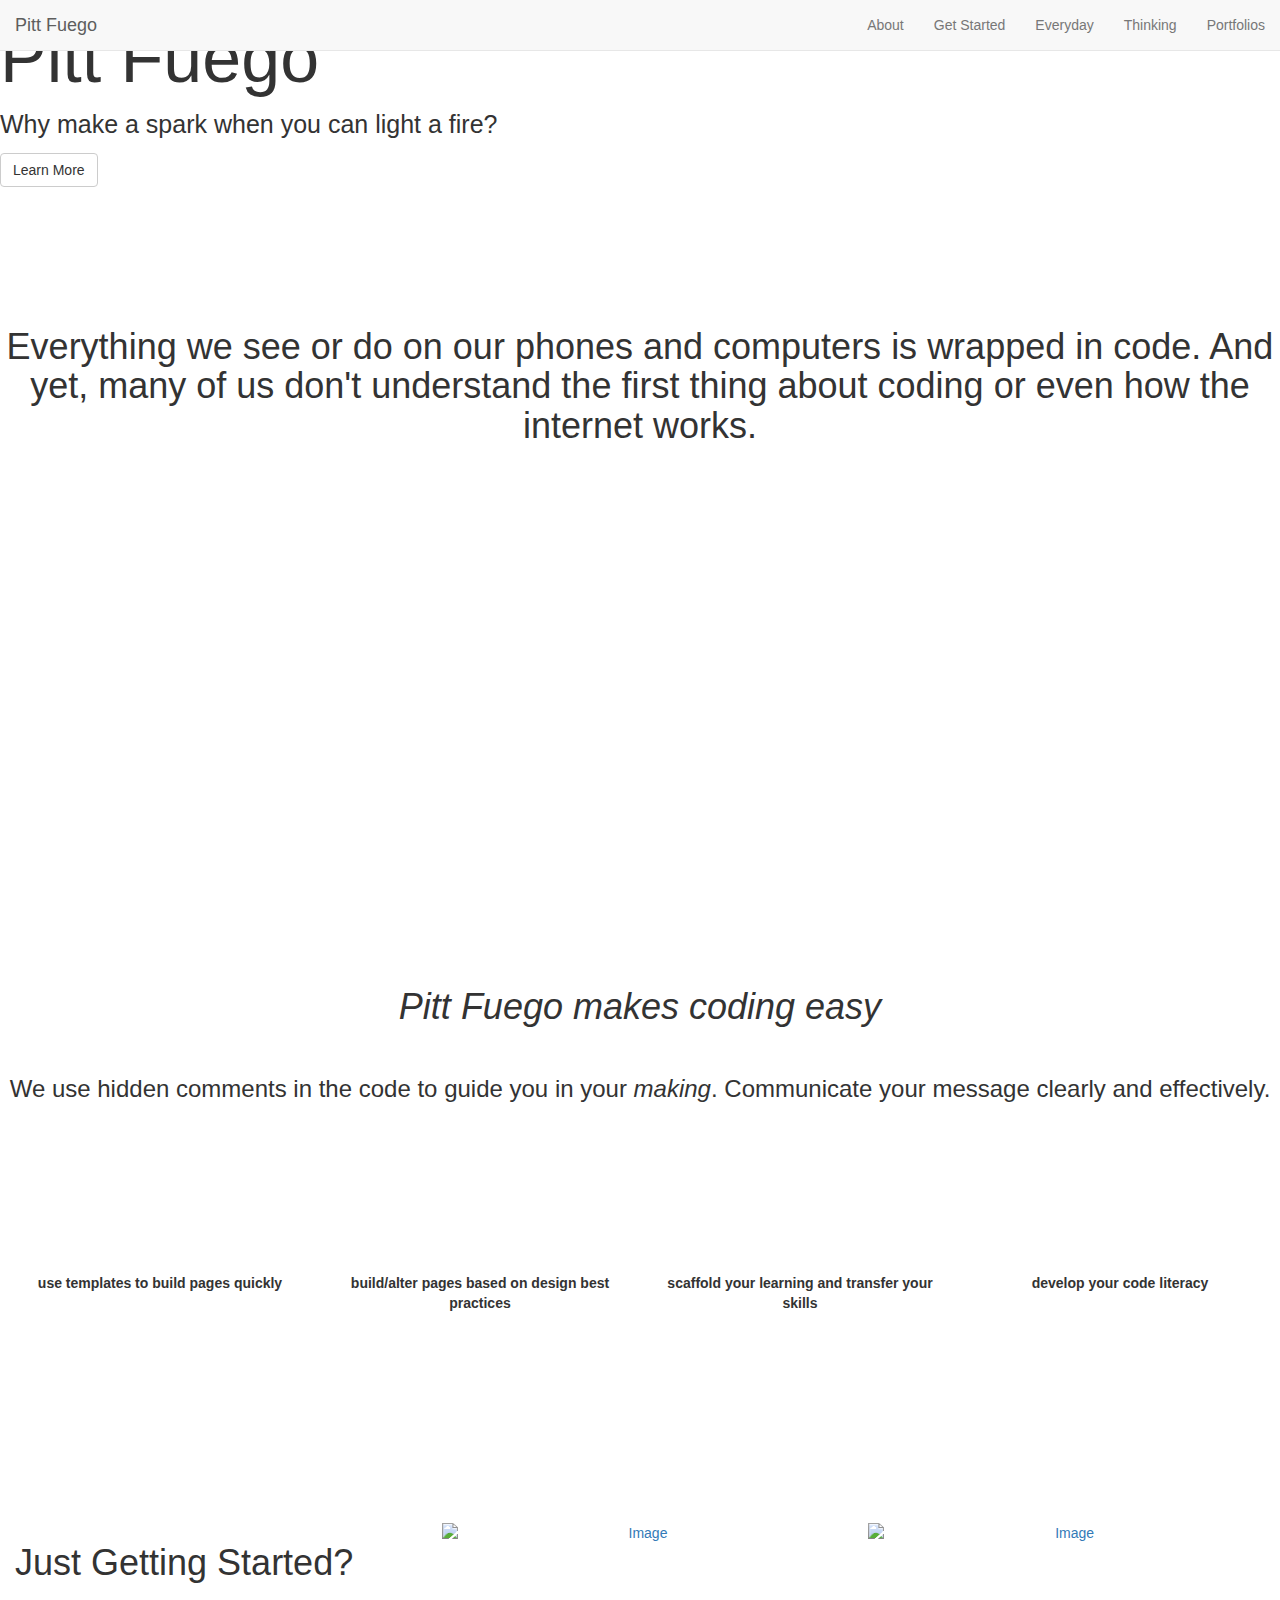
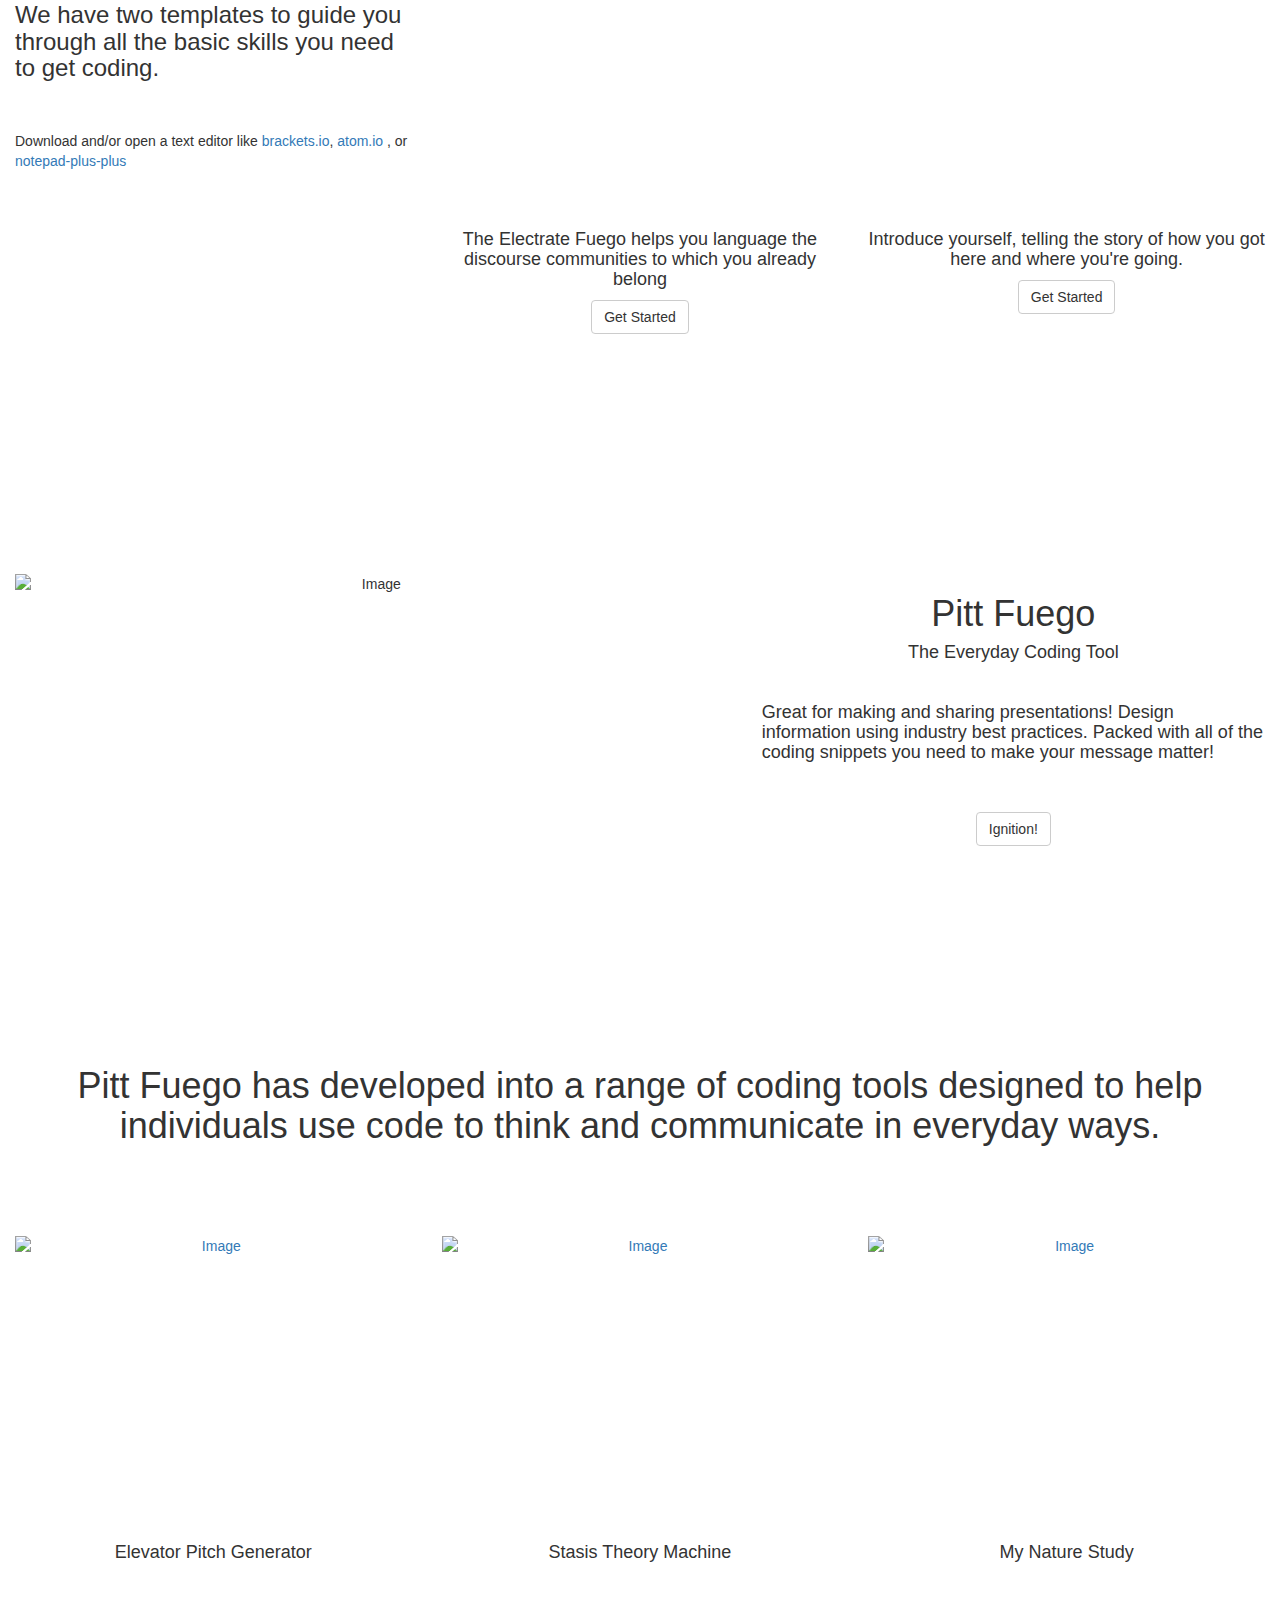
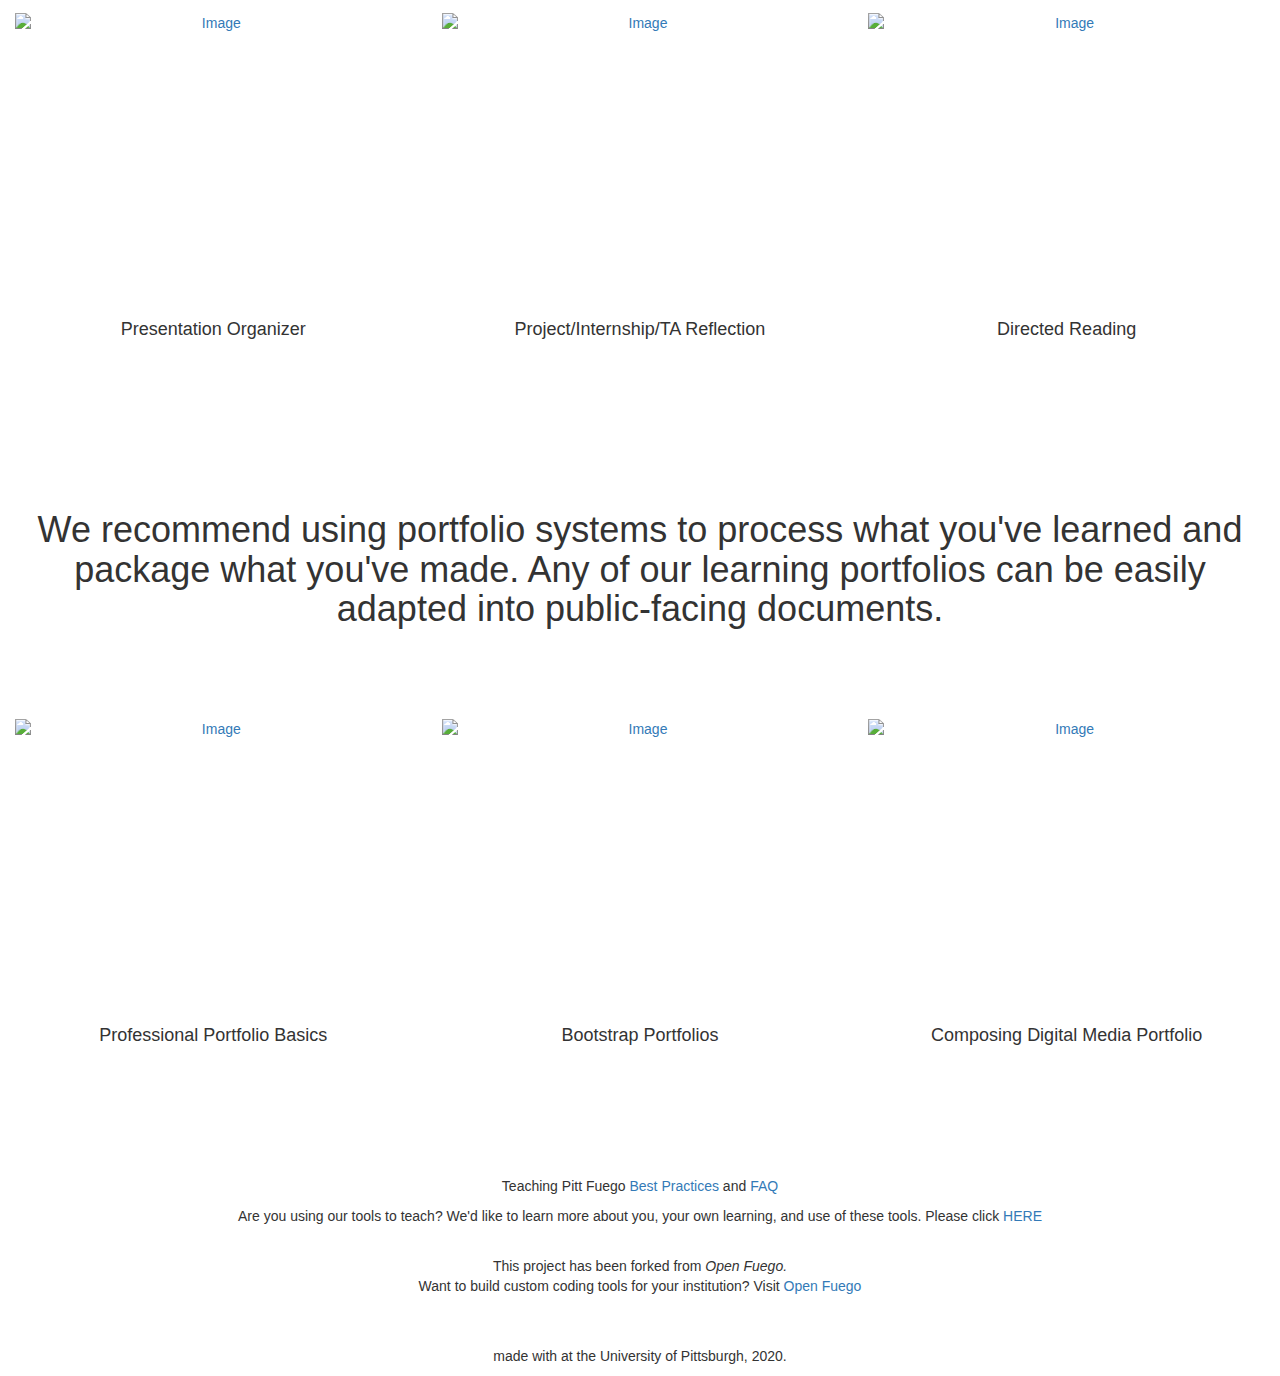
==== commit d474e8e6: "Add files via upload" ====
--- a/index.html
+++ b/index.html
@@ -5,6 +5,7 @@
   <title>Pitt Fuego</title>
   <meta charset="utf-8">
   <meta name="viewport" content="width=device-width, initial-scale=1">
+    <meta name="google-site-verification" content="8YoxOU8e8W3kssghMPhs86LqbkrDBkHUEGiT85y_Iog" />
     <link rel="stylesheet" type="text/css" href="style.css">
      <link rel="stylesheet" href="https://maxcdn.bootstrapcdn.com/bootstrap/3.4.1/css/bootstrap.min.css">
      <script src="https://ajax.googleapis.com/ajax/libs/jquery/3.5.1/jquery.min.js">  </script>
@@ -67,13 +68,11 @@
 </div>
         </div>
     </div>
-
 <br>
 <br>
 <br>    
 <br>
-<br>
-<br> 
+
 <div class="parallax-1" id="img-1"></div>
     
     
@@ -128,7 +127,7 @@
     <i class="fas fa-6x fa-laptop text-primary mb-4"></i>
 <br>
      <br>
-    <p><b>develop your coding literacy</b></p>
+    <p><b>develop your code literacy</b></p>
        </div>
        </div>
     </div>
@@ -148,10 +147,10 @@
 <br> 
 <br>
 <br>
+
      <div class="row">
     <div class="col-sm-4">
-        <br>
-        <br>
+
 <h1>Just Getting Started?</h1>
         
 <h3>We have two templates to guide you through all the basic skills you need to get coding.</h3>
@@ -412,13 +411,13 @@
             <p>Teaching Pitt Fuego <a class="Best Practices" data-toggle="modal" href="#Modal19">Best Practices</a> and <a class="FAQ" data-toggle="modal" href="#Modal20">FAQ</a></p>
             
             <p>Are you using our tools to teach? We'd like to learn more about you, your own learning, and use of these tools. Please click <a href="">HERE</a></p>
-     <br>
-     <p></p>
-    </div>
-        
-        
-        <p>Made with <i class="fa fa-heart pulse"></i> at the University of Pittsburgh, 2020.</p>
-      </div>
+        <br>
+        <p>This project has been forked from <em>Open Fuego.</em><br>Want to build custom coding tools for your institution? Visit <a href="https://github.com/Open-Fuego">Open Fuego</a></p>
+            <br>
+            <br>
+            <p>made with <i class="fa fa-heart pulse"></i> at the University of Pittsburgh, 2020.</p>
+      </div>
+        </div>
   </footer>
  
         
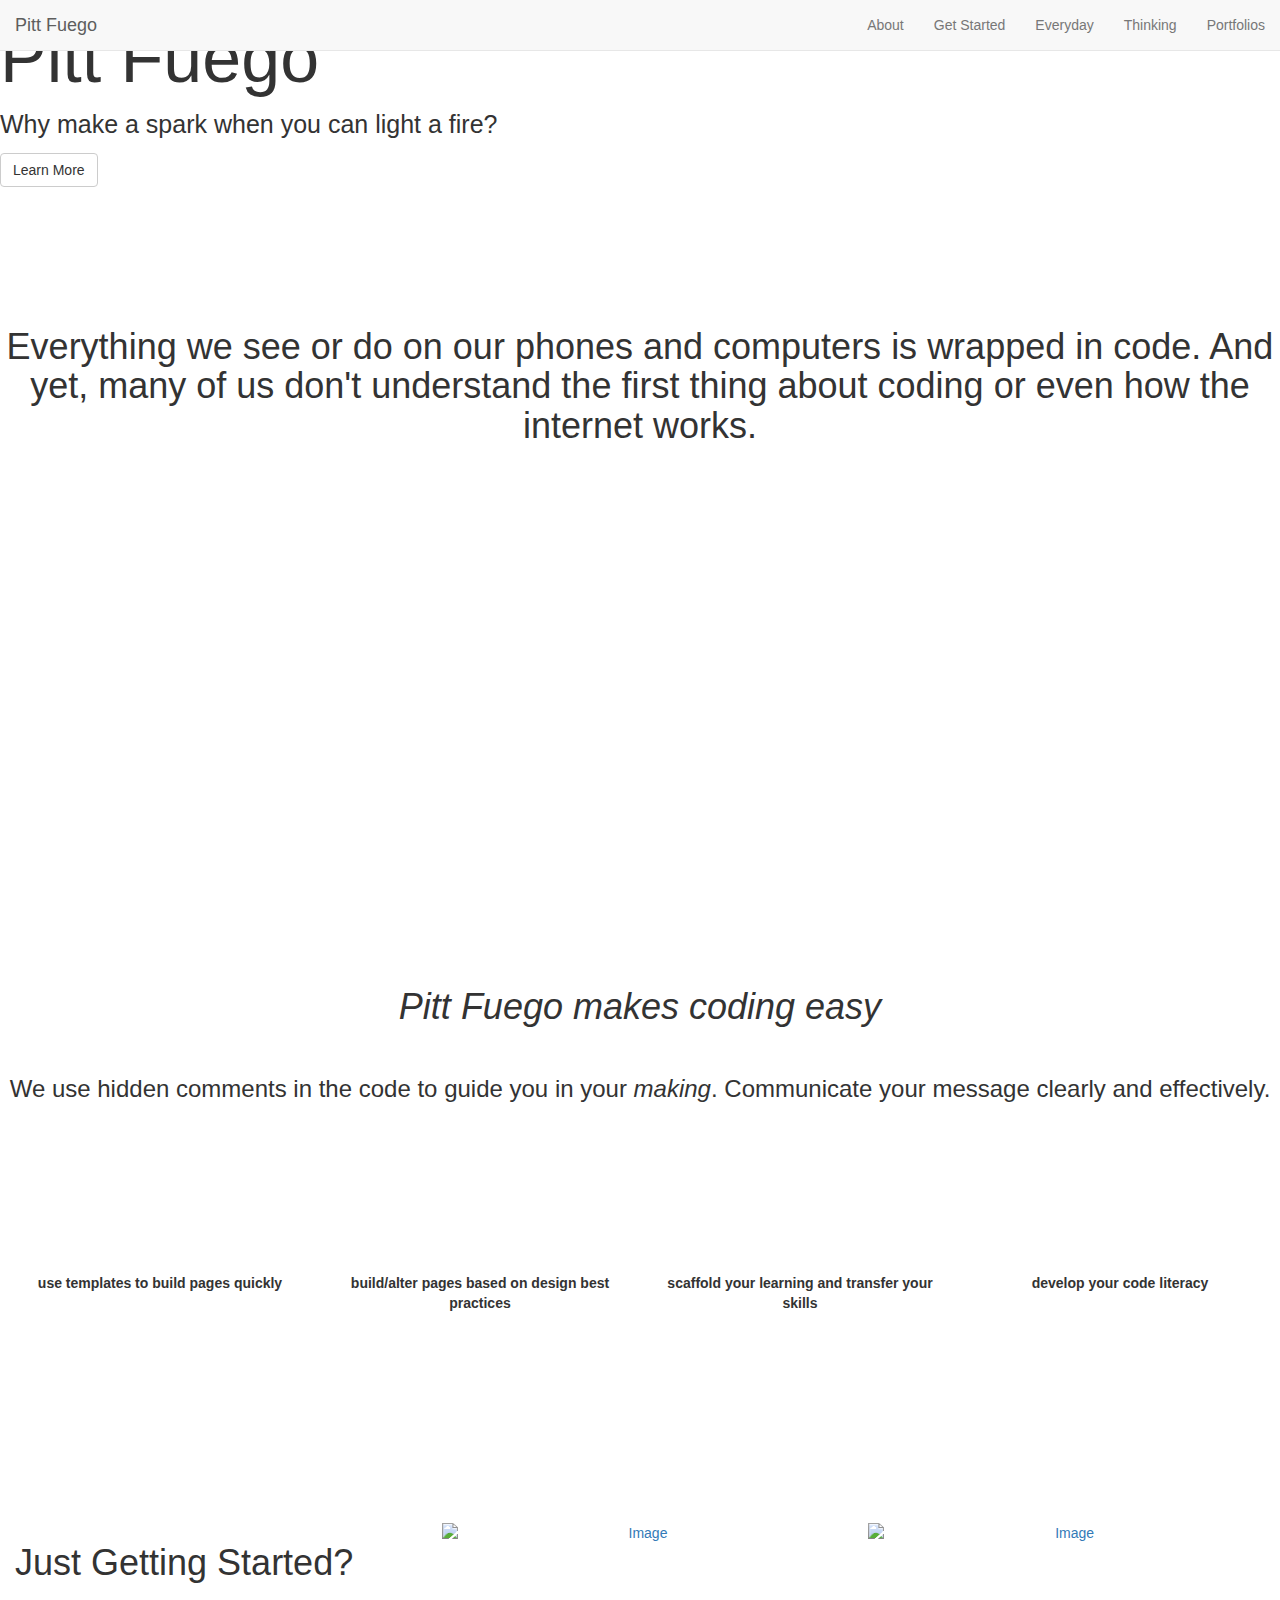
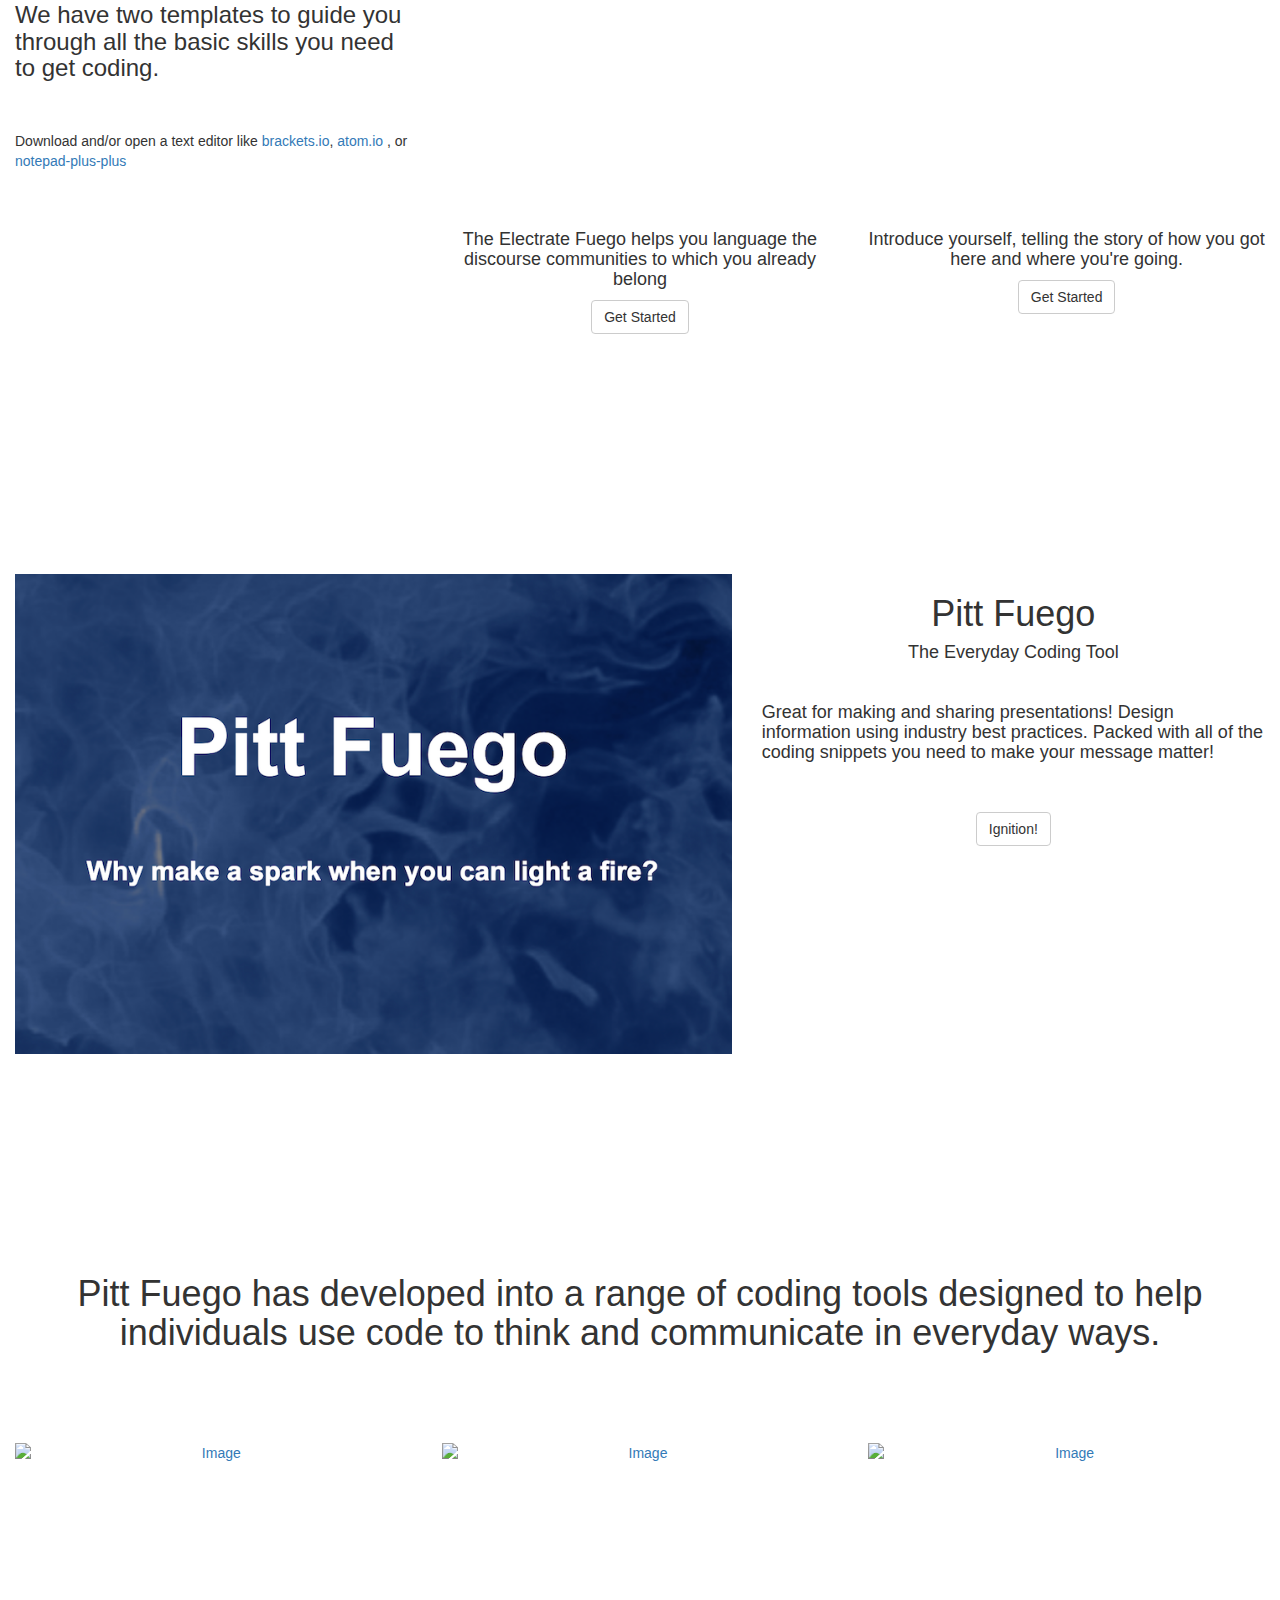
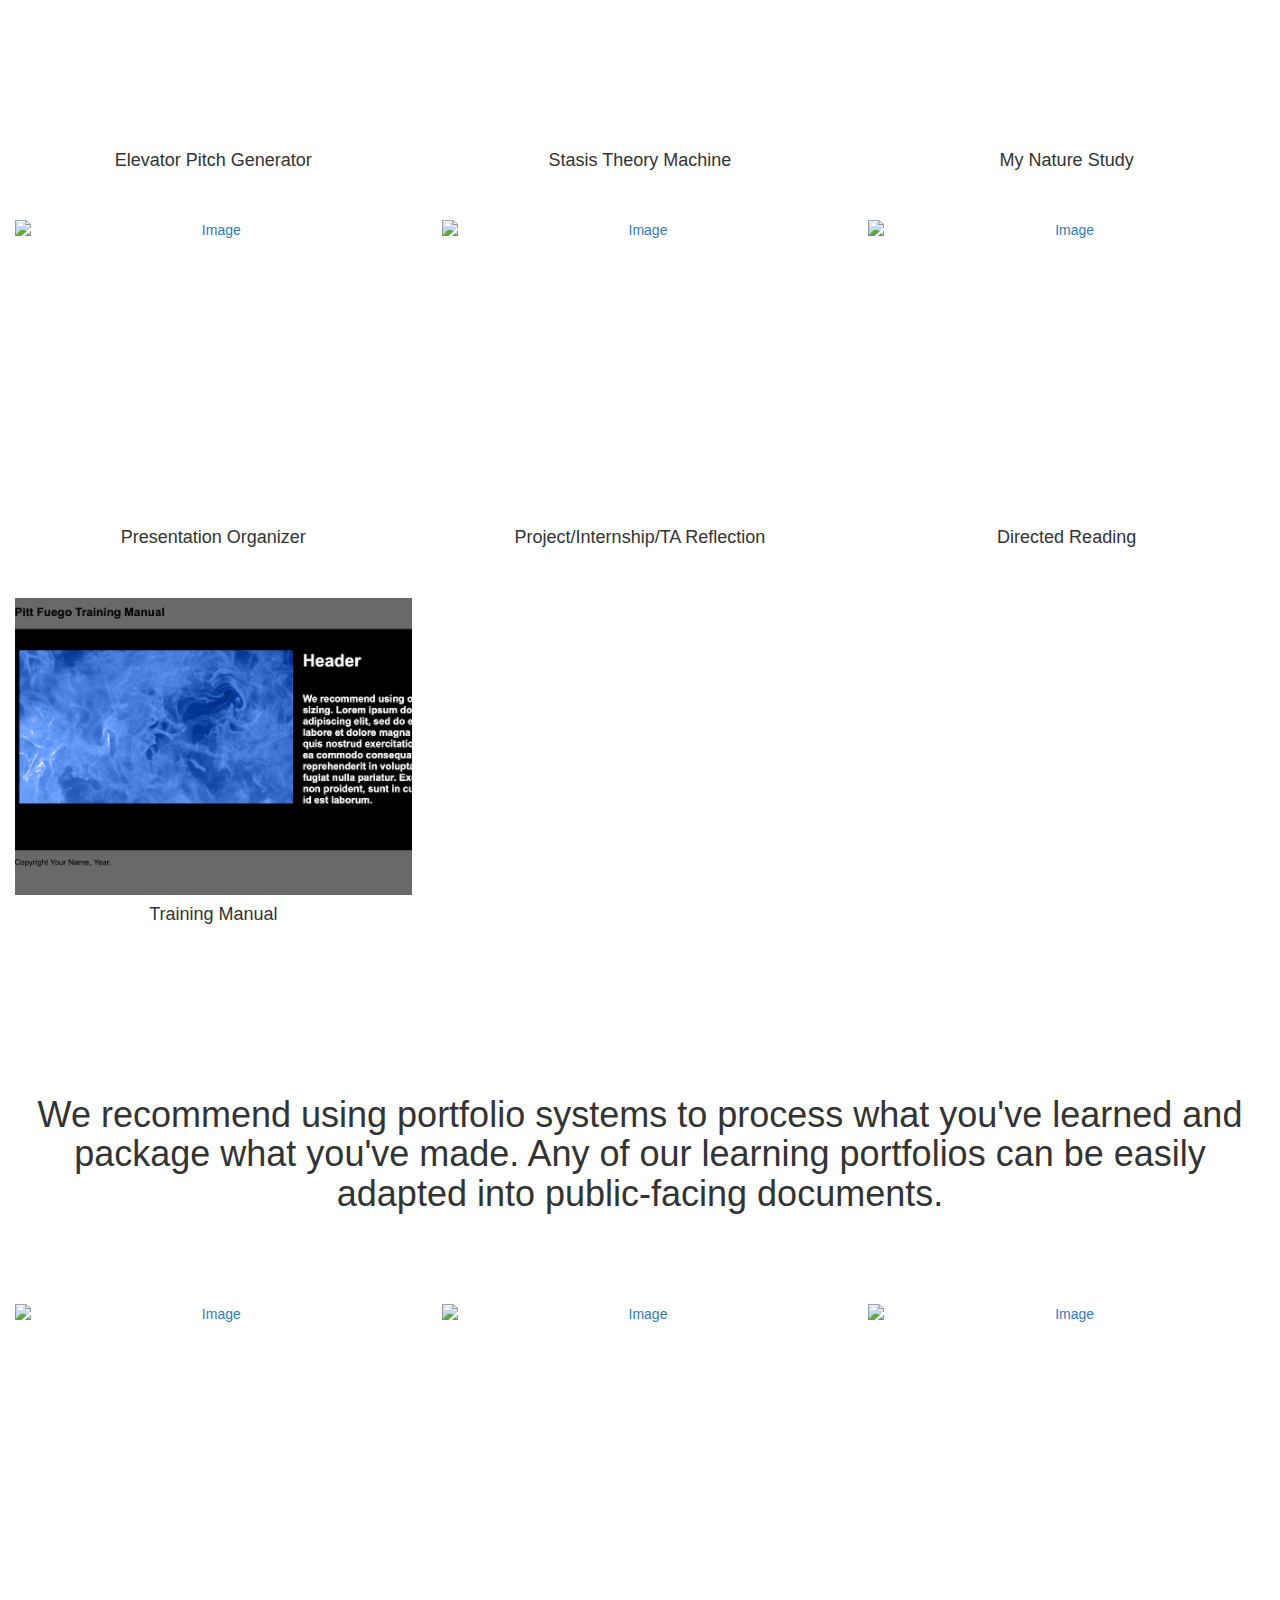
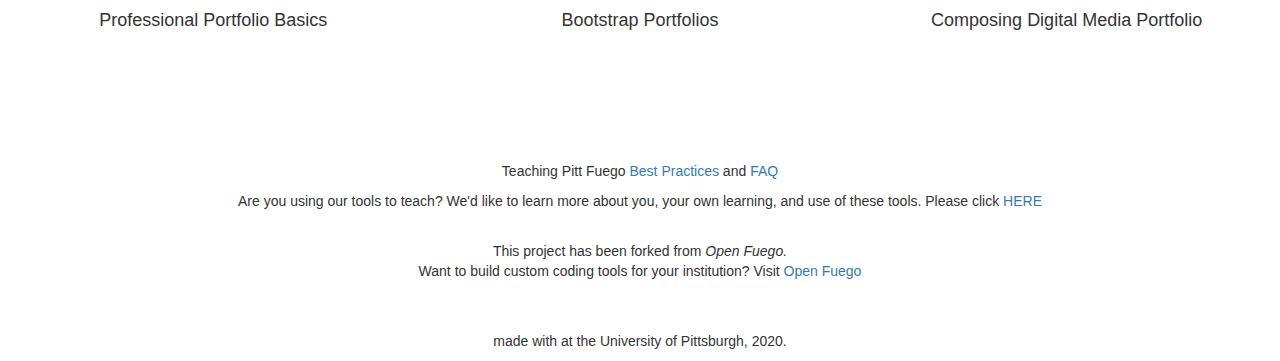
==== commit 705a788b: "Add files via upload" ====
--- a/index.html
+++ b/index.html
@@ -332,9 +332,20 @@
                   </a>
                  <h4 style="text-align: center">Directed Reading</h4>
               </div>
-
-    
-            
+    </div>
+<br>
+<br>
+            <div class="row">
+              <div class="col-sm-4">
+                 <a class="modal-link" data-toggle="modal" href="#Modal10">
+         <div class="hover">
+             <div class="embed-responsive embed-responsive-4by3">
+               <img src="images/trainingmanual.png" class="img-responsive" alt="Image" > 
+                     </div>
+                     </div>
+                  </a>
+                 <h4 style="text-align: center">Training Manual</h4>
+              </div>
     
     </div>
       <br>
@@ -692,7 +703,7 @@
     </div>
   </div>
 
-    <!-- EMPTY Modal 10-->
+    <!-- Modal 10-->
         <div class="modal fade" id="Modal10" tabindex="-1" role="dialog" aria-hidden="true">
     <div class="modal-dialog">
       <div class="modal-content">
@@ -701,13 +712,13 @@
             <div class="col-lg-6">
               <div class="modal-body ">
                    <button type="button" class="close" data-dismiss="modal">&times;</button>
-                  <h2 class="text-uppercase">Content</h2>
-                                    <p class="item-intro text-muted">Content</p>
-                <img class="img-responsive" src="images/.png" style="width: 550px" alt="">
-        
-                  <p style="max-width:550px">Content</p> 
-
-                  <p><a href= "">HERE</a></p>
+                  <h2 class="text-uppercase">Online Training Manual</h2>
+                                    <p class="item-intro text-muted">Training tool for a distributed workforce</p>
+                <img class="img-responsive" src="images/trainingmanual.png" style="width: 550px" alt="">
+        
+                  <p style="max-width:550px">While workforces are becoming increasingly diversified, they are also becoming increasingly distributed across spaces. This means our student’s ability to effectively communicate across media with a diverse workforce will be of great importance in professional settings. Companies are increasingly turning to online training documents to teach policy and procedure for their field employees. These documents prove valuable in that they can be accessed at the user’s leisure, hold the user responsible for the content, and transfer liability from the company to the employee. From an education standpoint, online training documents serve an important tool for training employees.</p> 
+                   <p>See the Project Page <a href= "https://github.com/Pitt-Fuego/training-manual">HERE</a></p>
+                  <p>See the Demo<a href= "https://pitt-fuego.github.io/training-manual/">HERE</a></p>
                 <br>
                 <button class="btn btn-primary" data-dismiss="modal" type="button">
                   <i class="fas fa-times"></i>
